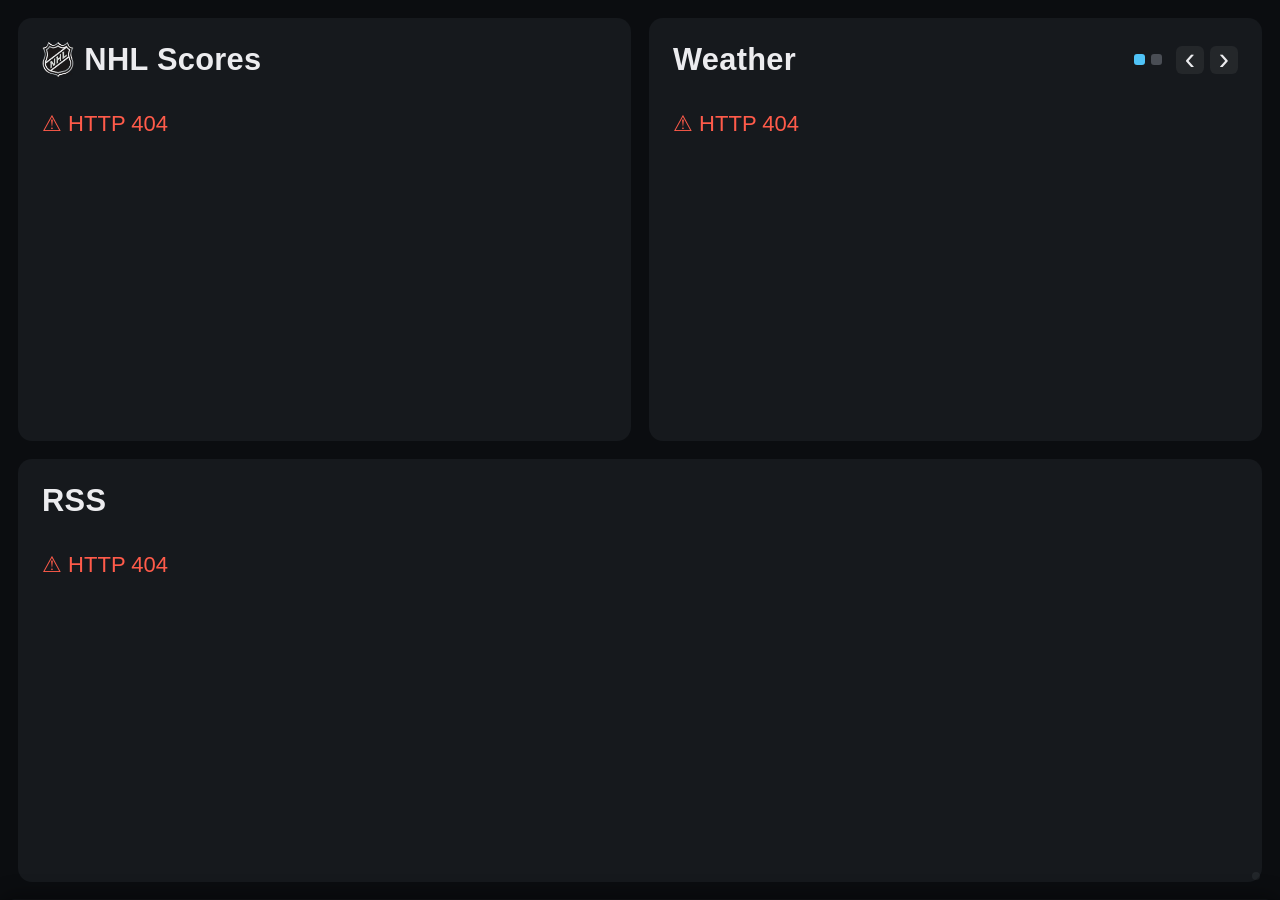
==== src/public/index.html @ 99421564 "feat: show Stanley Cup winner & cycle weather/clock/countdown in deep off-season - extract_cup_winne" ====
<!DOCTYPE html>
<html lang="en">
<head>
  <meta charset="UTF-8">
  <meta name="viewport" content="width=device-width, initial-scale=1.0">
  <title>Dashboard</title>
  <link rel="stylesheet" href="style.css">
</head>
<body>
  <main class="grid">
    <section id="nhl" class="panel">
      <header class="panel-header">
        <h2>
          <img src="nhl-logo.png" alt="" class="header-logo">
          <span id="nhl-title-text">NHL Scores</span>
        </h2>
        <div class="panel-header-right">
          <span class="updated" data-updated-for="nhl"></span>
          <span id="nhl-dots" class="rot-dots"></span>
          <span id="nhl-nav" class="rot-dots"></span>
        </div>
      </header>
      <div class="panel-body" data-body="nhl">
        <div class="view view-nhl-today active">Loading…</div>
        <div class="view view-nhl-yesterday">Loading…</div>
        <div class="view view-nhl-offseason"></div>
        <div class="view view-nhl-weather"></div>
        <div class="view view-nhl-clock">
          <div class="clock-time"></div>
          <div class="clock-date"></div>
        </div>
        <div class="view view-nhl-countdown">
          <div class="countdown-number"></div>
          <div class="countdown-label"></div>
        </div>
      </div>
    </section>

    <section id="weather" class="panel">
      <header class="panel-header">
        <h2 id="weather-title">
          <span id="weather-title-text">Weather</span>
          <span id="weather-label"></span>
        </h2>
        <div class="panel-header-right">
          <span class="updated" data-updated-for="weather"></span>
          <span id="weather-dots" class="rot-dots"></span>
          <span id="weather-nav" class="rot-dots"></span>
        </div>
      </header>
      <div class="panel-body" data-body="weather">
        <div class="view view-weather active">Loading…</div>
        <div class="view view-calendar">Loading…</div>
        <div class="view view-clock">
          <div class="clock-time"></div>
          <div class="clock-date"></div>
        </div>
        <div class="view view-countdown">
          <div class="countdown-number"></div>
          <div class="countdown-label"></div>
        </div>
      </div>
    </section>

    <section id="rss" class="panel panel-wide">
      <header class="panel-header">
        <h2 id="rss-title">RSS</h2>
        <div class="panel-header-right">
          <span class="updated" data-updated-for="rss"></span>
          <span id="rss-dots" class="rot-dots"></span>
          <span id="rss-nav" class="rot-dots"></span>
        </div>
      </header>
      <div class="panel-body" data-body="rss">Loading…</div>
    </section>
  </main>

  <button id="debug-dot" aria-label="Show debug info"></button>
  <div id="debug-backdrop"></div>
  <aside id="debug-sheet" aria-hidden="true">
    <header>
      <span>Debug</span>
      <button id="debug-close" aria-label="Close">✕</button>
    </header>
    <div id="update-banner" class="update-banner"></div>
    <div id="debug-body">Loading…</div>
  </aside>

  <div id="game-backdrop"></div>
  <aside id="game-sheet" aria-hidden="true" aria-labelledby="game-sheet-title" role="dialog" aria-modal="true" tabindex="-1">
    <header>
      <span id="game-sheet-title">Game details</span>
      <button id="game-close" aria-label="Close" title="Close"><span aria-hidden="true">×</span></button>
    </header>
    <div id="game-body">Loading…</div>
  </aside>

  <script src="app.js"></script>
</body>
</html>
---- src/public/style.css ----
:root {
  /* Surfaces — darker base, progressively lighter layers */
  --bg: #0b0d10;
  --surface: #16191d;
  --surface-raised: #21252b;
  --border: rgba(255, 255, 255, 0.04);

  /* Text tiers */
  --text: #ececef;
  --text-dim: #a0a4aa;
  --text-muted: #6c7079;

  /* Semantic accents */
  --live: #ff5b4a;
  --live-bg: rgba(255, 91, 74, 0.14);
  --scheduled: #6fb6ff;
  --pregame: #ffb547;
  --pregame-bg: rgba(255, 181, 71, 0.14);
  --accent: #4fc3f7;

  /* Typography scale */
  --fs-h1: 1.4em;
  --fs-hero: 3.2em;
  --fs-primary: 1.05em;
  --fs-secondary: 0.9em;
  --fs-meta: 0.72em;
}

* { box-sizing: border-box; margin: 0; padding: 0; }

html, body {
  height: 100%;
  width: 100%;
  font-family: -apple-system, BlinkMacSystemFont, "Segoe UI", Roboto, sans-serif;
  background: var(--bg);
  color: var(--text);
  font-size: 22px;
  line-height: 1.4;
  -webkit-font-smoothing: antialiased;
}

.grid {
  display: grid;
  grid-template-columns: 1fr 1fr;
  grid-template-rows: 1fr 1fr;
  gap: 18px;
  padding: 18px;
  height: 100vh;
  width: 100vw;
}

/* ---------- Panels ---------- */

.panel {
  background: var(--surface);
  border-radius: 14px;
  padding: 20px 24px;
  display: flex;
  flex-direction: column;
  overflow: hidden;
}

.panel-wide { grid-column: 1 / -1; }

.panel-header {
  display: flex;
  justify-content: space-between;
  align-items: center;
  padding-bottom: 14px;
  margin-bottom: 14px;
}

.panel-header h2 {
  font-size: var(--fs-h1);
  font-weight: 600;
  letter-spacing: 0.01em;
  display: flex;
  align-items: center;
  gap: 10px;
}

#weather-label.has-label::before {
  content: "·";
  margin-right: 0.4em;
  color: var(--text-muted);
}

.panel-header-right {
  display: flex;
  align-items: center;
  gap: 14px;
}

.header-logo { height: 1.2em; width: auto; }

.feed-logo {
  height: 1.4em;
  width: auto;
  max-width: 4em;
  object-fit: contain;
  background: #eee;
  border-radius: 3px;
  padding: 2px 4px;
}

.feed-logo.feed-logo-default {
  background: transparent;
  padding: 0;
  width: 1.4em;
  max-width: 1.4em;
}

.updated {
  font-size: var(--fs-meta);
  color: var(--text-muted);
  font-variant-numeric: tabular-nums;
}

.panel-body { flex: 1; overflow: auto; min-height: 0; }
.panel-body.stale { opacity: 0.6; }
.panel-body.error,
.view.error { color: var(--live); }
.panel-error { margin: 0; }

/* ---------- NHL ---------- */

.nhl-offseason-msg {
  color: var(--text-muted);
  text-align: center;
  margin-top: 2em;
  font-size: 1.3em;
}

.games-grid {
  display: grid;
  grid-template-columns: 1fr 1fr;
  gap: 10px;
}

.game {
  background: var(--surface-raised);
  border-radius: 10px;
  padding: 10px 14px;
  display: flex;
  flex-direction: column;
  gap: 6px;
  position: relative;
  overflow: hidden;
  isolation: isolate;
}

/* Ambient playoff round watermark.
   A single oversized Roman numeral (I/II/III/IV) sits behind the card's
   foreground content. Layered via the .game stacking context (isolation:
   isolate above) — children render above without needing their own z-index
   rules. overflow: hidden on the watermark guards against any glyph descenders
   bleeding past the rounded card corners. */
.round-bg {
  position: absolute;
  inset: 0;
  z-index: -1;
  pointer-events: none;
  user-select: none;
  overflow: hidden;
  display: flex;
  align-items: center;
  justify-content: center;
}
.round-roman {
  font-family: 'Times New Roman', Times, Cambria, Georgia, serif;
  font-weight: 600;
  /* MUCH bigger — fills nearly the card height. clamp() keeps it sane on
     very small or very large viewports. */
  font-size: clamp(4rem, 16vh, 11rem);
  line-height: 1;
  letter-spacing: 0.02em;
  color: rgba(255, 255, 255, 0.08);
  white-space: nowrap;
}
@media (max-width: 720px) {
  .round-roman { font-size: clamp(3rem, 13vh, 8rem); }
}

.fav-star {
  color: #f5c419;
  margin-left: 6px;
  font-size: 0.85em;
  vertical-align: middle;
}
/* Live cards: a colored radial fade bleeds in from the top-left corner
   (matches the mockup) plus a clearly red inner border. The radial sits on
   top of --surface-raised so the rest of the card stays visually quiet. */
.game.is-live {
  background:
    radial-gradient(
      ellipse at top left,
      rgba(255, 91, 74, 0.38) 0%,
      rgba(255, 91, 74, 0.12) 35%,
      transparent 70%
    ),
    var(--surface-raised);
  box-shadow: inset 0 0 0 1.5px rgba(255, 91, 74, 0.55);
}
.game.is-final {
  background: linear-gradient(
    180deg,
    rgba(76, 175, 80, 0.08) 0%,
    var(--surface-raised) 60%
  );
  box-shadow: inset 0 0 0 1px rgba(76, 175, 80, 0.20);
}
/* Tied live game: amber inner-border layered over the red live border. */
.game.is-live.is-tied {
  box-shadow:
    inset 0 0 0 1.5px rgba(255, 91, 74, 0.55),
    inset 0 0 0 3px rgba(245, 196, 25, 0.28);
}

.game-team.winner {
  font-weight: 700;
  color: #7fd184;
  background: rgba(76, 175, 80, 0.12);
  border-radius: 6px;
  padding: 4px 8px 4px 10px;
  margin: -4px -8px -4px 0;
}
.game-team.loser { opacity: 0.55; }

.game-team.leading {
  background: rgba(79, 195, 247, 0.15);
  border-radius: 6px;
  padding: 4px 8px 4px 10px;
  margin: -4px -8px -4px 0;
}

.game-meta {
  display: flex;
  align-items: center;
  flex-wrap: wrap;
  gap: 6px 10px;
  font-size: var(--fs-meta);
  color: var(--text-muted);
  text-transform: uppercase;
  letter-spacing: 0.05em;
  min-height: 1em;
}

.game-body {
  display: grid;
  grid-template-columns: 1fr auto;
  align-items: center;
  gap: 16px;
  position: relative;
}

.game-teams {
  display: flex;
  flex-direction: column;
  gap: 4px;
}

.game-team {
  display: flex;
  align-items: center;
  gap: 10px;
  font-size: 1.45em;
  position: relative;
  padding-left: 10px;
}

/* Per-team color bar. The team's primary color is set inline as
   --team-color (with --accent as the fallback for unmapped abbrevs). The
   home/away rules below are kept as a safety fallback for older code paths
   that don't set --team-color. */
.game-team::before {
  content: "";
  position: absolute;
  left: 0;
  top: 2px;
  bottom: 2px;
  width: 3px;
  border-radius: 2px;
  z-index: 1;
  background: var(--team-color, var(--accent));
}

.game-team.home::before { background: var(--team-color, var(--accent)); }
.game-team.away::before { background: var(--team-color, var(--text-muted)); }

/* Winner / leader glyph sitting just to the right of the score. The empty
   variant occupies the same slot on the loser side so the logo / name /
   score columns stay aligned across both rows. Color is the global accent
   so it reads on top of the existing winner / leader background pills. */
.game-team-glyph {
  display: inline-flex;
  align-items: center;
  justify-content: center;
  width: 0.85em;
  font-size: 0.85em;
  color: var(--accent);
  flex-shrink: 0;
  margin-left: 4px;
}
.game-team-glyph-empty { visibility: hidden; }
.game-team.winner .game-team-glyph { color: #7fd184; }

.team-logo {
  width: 1.6em;
  height: 1.6em;
  object-fit: contain;
  flex-shrink: 0;
}

.team-name { flex: 1; }

.team-score {
  font-weight: 700;
  font-variant-numeric: tabular-nums;
  font-size: 1.15em;
  min-width: 1.5em;
  text-align: right;
}

/* Status pills */
.status-pill {
  display: inline-flex;
  align-items: center;
  gap: 6px;
  padding: 2px 8px;
  border-radius: 999px;
  font-size: var(--fs-meta);
  font-weight: 600;
  letter-spacing: 0.05em;
  white-space: nowrap;
}
.status-pill.live {
  background: var(--live-bg);
  color: white;
}
.status-pill.live::before {
  content: "";
  width: 6px;
  height: 6px;
  border-radius: 50%;
  background: var(--live);
  animation: pulse 1.6s ease-in-out infinite;
}
.status-pill.scheduled {
  color: var(--scheduled);
  font-size: 1em;
}
.status-pill.pregame {
  background: var(--pregame-bg);
  color: var(--pregame);
}
.status-pill.final {
  color: var(--text-muted);
  background: rgba(255, 255, 255, 0.08);
  border: 1px solid rgba(255, 255, 255, 0.12);
}

.series-tag {
  display: inline-flex;
  align-items: center;
  padding: 3px 10px;
  border-radius: 999px;
  font-size: 1.1em;
  font-weight: 600;
  letter-spacing: 0.05em;
  white-space: nowrap;
  color: var(--text);
  background: rgba(255, 255, 255, 0.08);
  border: 1px solid rgba(255, 255, 255, 0.15);
}

/* Quieter sibling to the red LIVE pill — period number ("1ST" / "2ND" /
   "OT") sits next to it and uses muted text so the live state is the
   visually loudest element on the card. */
.period-chip {
  display: inline-flex;
  align-items: center;
  padding: 2px 8px;
  border-radius: 999px;
  font-size: var(--fs-meta);
  font-weight: 600;
  letter-spacing: 0.05em;
  color: var(--text-dim);
  background: rgba(255, 255, 255, 0.06);
}

/* Tied-game chip — only rendered on live games where scores match. Uses
   the warm/amber palette already in use for pre-game pills so it reads as
   "in progress, no leader yet" rather than a hard error. */
@keyframes pulse {
  0%, 100% { opacity: 1; }
  50% { opacity: 0.35; }
}
@keyframes series-pill-glow {
  0%, 100% { box-shadow: 0 0 0 3px rgba(79, 195, 247, 0.22); }
  50%       { box-shadow: 0 0 0 6px rgba(79, 195, 247, 0.55); }
}

/* ---------- Weather ---------- */

/* Whole weather view links to a detailed forecast (Windy.com). Inherit colors
 * so the existing typography is unchanged; just signal interactivity with a
 * pointer cursor and a faint hover lift on the hero temperature. The <a>
 * wraps both the hero and the daily strip; the link only exists on the
 * .view-weather subview, so calendar/clock/countdown rotation views stay
 * non-interactive. Falls back to a plain <div> when lat/lon are missing. */
a.wx-link,
div.wx-link {
  color: inherit;
  text-decoration: none;
  display: block;
}
a.wx-link { cursor: pointer; }
a.wx-link:hover .wx-temp { color: var(--accent); }
a.wx-link:focus-visible {
  outline: 2px solid var(--accent);
  outline-offset: 4px;
  border-radius: 6px;
}

.wx-hero {
  display: flex;
  align-items: center;
  gap: 24px;
  margin-bottom: 20px;
}
.wx-hero-icon {
  font-size: 4.4em;
  line-height: 1;
}
.wx-hero-main {
  display: flex;
  flex-direction: column;
  gap: 2px;
  flex: 1;
}
.wx-temp {
  font-size: var(--fs-hero);
  font-weight: 200;
  line-height: 1;
  font-variant-numeric: tabular-nums;
}
.wx-condition {
  font-size: 1.05em;
  color: var(--text);
  font-weight: 500;
}
.wx-meta {
  display: flex;
  gap: 18px;
  font-size: var(--fs-secondary);
  color: var(--text-dim);
  margin-top: 6px;
}

.wx-daily {
  display: grid;
  grid-template-columns: repeat(4, 1fr);
  gap: 20px;
  padding-top: 18px;
  border-top: 1px solid var(--border);
}
.wx-day {
  display: flex;
  flex-direction: column;
  align-items: center;
  gap: 4px;
}
.wx-day-label {
  font-size: var(--fs-meta);
  color: var(--text-muted);
  text-transform: uppercase;
  letter-spacing: 0.05em;
}
.wx-day-icon { font-size: 2.8em; }
.wx-day-range {
  font-size: 1.7em;
  font-variant-numeric: tabular-nums;
}
.wx-day-range .wx-min { color: var(--text-dim); }

/* ---------- Clock view ---------- */

#weather .view-clock {
  display: flex;
  flex-direction: column;
  align-items: center;
  justify-content: center;
  gap: 16px;
}
.clock-time {
  font-size: 7.5em;
  font-weight: 200;
  line-height: 1;
  letter-spacing: -0.02em;
  font-variant-numeric: tabular-nums;
}
.clock-date {
  font-size: 2.6em;
  color: var(--text-dim);
  letter-spacing: 0.02em;
}

/* ---------- Countdown view ---------- */

#weather .view-countdown {
  display: flex;
  flex-direction: column;
  align-items: center;
  justify-content: center;
  gap: 12px;
  padding: 0 24px;
  text-align: center;
}
.countdown-number {
  font-size: 6em;
  font-weight: 300;
  line-height: 1;
  letter-spacing: -0.02em;
  color: var(--accent);
}
.countdown-label {
  font-size: 2em;
  color: var(--text-dim);
  letter-spacing: 0.02em;
}

/* ---------- Weather-panel view rotation + Calendar ---------- */

/* Cross-fade between stacked views. Parent .panel-body must be positioned. */
#weather .panel-body,
#nhl .panel-body {
  position: relative;
}
#weather .view,
#nhl .view {
  position: absolute;
  inset: 0;
  opacity: 0;
  pointer-events: none;
  transition: opacity 400ms ease-in-out;
}
#weather .view.active,
#nhl .view.active {
  opacity: 1;
  pointer-events: auto;
}

.cal-event {
  display: flex;
  gap: 14px;
  padding: 12px 0;
  font-size: 1.2em;
}
.cal-event + .cal-event { border-top: 1px solid var(--border); }
.cal-time {
  min-width: 4.5em;
  color: var(--text-dim);
  font-variant-numeric: tabular-nums;
}
.cal-allday .cal-time { color: var(--accent); font-weight: 600; }
.cal-title { flex: 1; }
.cal-empty {
  color: var(--text-muted);
  text-align: center;
  padding: 2em 0;
  font-size: 1.1em;
}

/* ---------- RSS ---------- */

/* Cross-fade on feed swap. Targets feed title, dots, and body (not .updated). */
#rss #rss-title,
#rss #rss-dots,
#rss #rss-nav,
#rss .panel-body {
  transition: opacity 200ms ease-in-out;
}
#rss.fading #rss-title,
#rss.fading #rss-dots,
#rss.fading #rss-nav,
#rss.fading .panel-body {
  opacity: 0;
}

.rss-list { list-style: none; }
.rss-item {
  padding: 14px 0;
  font-size: 1.75em;
}
.rss-item + .rss-item { border-top: 1px solid var(--border); }
.rss-item a {
  color: var(--text);
  text-decoration: none;
  display: flex;
  align-items: center;
  gap: 14px;
}
.rss-thumb {
  width: 80px;
  height: 56px;
  object-fit: cover;
  border-radius: 4px;
  flex-shrink: 0;
  background: var(--surface-raised);
}
.rss-title {
  flex: 1;
  overflow: hidden;
  display: -webkit-box;
  -webkit-line-clamp: 2;
  line-clamp: 2;
  -webkit-box-orient: vertical;
  max-height: 2.9em; /* fallback for non-WebKit: ~2 lines at default line-height */
}
.rss-item-source {
  display: inline;
  font-size: 0.7em;
  color: var(--text-dim);
  margin-right: 6px;
}
.rss-item-feed-logo {
  width: 14px;
  height: 14px;
  object-fit: contain;
  border-radius: 2px;
  vertical-align: middle;
  margin-right: 4px;
}
.rss-item-feed-name {
  display: inline-block;
  white-space: nowrap;
  overflow: hidden;
  text-overflow: ellipsis;
  max-width: 10ch;
  vertical-align: bottom;
}

.rot-dot {
  display: inline-block;
  width: 11px;
  height: 11px;
  padding: 0;
  border: none;
  border-radius: 3px;
  background: var(--text-muted);
  opacity: 0.6;
  cursor: pointer;
  transition: background 0.15s, opacity 0.15s, transform 0.1s;
}
.rot-dot:hover { opacity: 1; }
.rot-dot:active { transform: scale(0.9); }
.rot-dot.active {
  background: var(--accent);
  opacity: 1;
}
.rot-dots { display: inline-flex; gap: 6px; vertical-align: middle; }

.rot-nav {
  display: inline-flex;
  align-items: center;
  justify-content: center;
  width: 28px;
  height: 28px;
  padding: 0;
  border: none;
  border-radius: 6px;
  background: rgba(255, 255, 255, 0.06);
  color: var(--text);
  font-size: 1.4em;
  line-height: 1;
  cursor: pointer;
  transition: background 0.15s, transform 0.1s;
}
.rot-nav:hover { background: rgba(255, 255, 255, 0.12); }
.rot-nav:active { transform: scale(0.92); }

/* ---------- Phone layout ----------
 * Pi kiosk uses a fixed 2x2 grid that fills the viewport. On a phone (or any
 * narrow screen) we drop to a single scrollable column and shrink the giant
 * hero numbers down so they don't dominate the screen.
 */
@media (max-width: 720px) {
  html, body {
    font-size: 16px;
    height: auto;
  }

  .grid {
    grid-template-columns: 1fr;
    grid-template-rows: none;
    grid-auto-rows: min-content;
    height: auto;
    min-height: 100vh;
    gap: 12px;
    padding: 12px;
  }

  .panel-wide { grid-column: auto; }

  /* Keep the desktop cross-fade on phones, but pin both stacked panel bodies
   * to a fixed min-height. Without it, the absolute-positioned views collapse
   * the parent to zero and the RSS panel below would jump as views rotate.
   * Weather: 320px comfortably fits the tallest view (calendar with ~5
   * events) while not leaving clock/countdown looking too sparse.
   * NHL: 400px fits a typical 4–6 game slate; the body itself scrolls
   * (overflow:auto on .panel-body) when there are more. */
  #weather .panel-body { min-height: 320px; }
  #nhl .panel-body { min-height: 400px; }

  /* Allow the panel header to wrap when the title plus controls exceed the
   * viewport. Right-side group drops to a new line. */
  .panel-header {
    flex-wrap: wrap;
    gap: 6px;
    row-gap: 8px;
  }

  /* Stack city name under "Weather" instead of inline. */
  #weather-title {
    flex-direction: column;
    align-items: flex-start;
    gap: 0;
  }
  #weather-label {
    font-size: 0.65em;
    font-weight: 400;
    color: var(--text-muted);
    line-height: 1.1;
  }
  #weather-label.has-label::before { content: none; }

  /* NHL: one game per row instead of two columns. */
  .games-grid { grid-template-columns: 1fr; }

  /* Weather hero: tighten the gap and let it stack if very narrow. */
  .wx-hero { gap: 12px; }
  .wx-hero-icon { font-size: 3em; }

  /* Forecast cells: keep 4 up, trimmed font sizes. */
  .wx-day-icon { font-size: 2em; }
  .wx-day-range { font-size: 1.2em; }
  .wx-daily { gap: 10px; padding-top: 12px; }

  /* Clock + countdown hero numbers were sized for an LCD across the room. */
  .clock-time { font-size: 4.5em; }
  .clock-date { font-size: 1.4em; }
  .countdown-number { font-size: 3.5em; }
  .countdown-label { font-size: 1.2em; }

  /* Belt-and-braces min-height for the centered clock/countdown views in
   * case the panel-body min-height above is overridden by future styling. */
  #weather .view-clock,
  #weather .view-countdown {
    min-height: 200px;
  }

  /* Game-row text was 1.45em / 1.6em logos — fine at 16px root, but trim
   * padding so two-line cards aren't taller than necessary. */
  .game { padding: 8px 12px; }
}

/* ---------- Debug overlay ----------
 * Faint corner dot + slide-up sheet for kiosk diagnostics. Dot is intentionally
 * almost-invisible so it doesn't compete with content; hover bumps opacity for
 * desktop discoverability. Sheet + backdrop are siblings so backdrop clicks
 * close cleanly without bubbling concerns. */

#debug-dot {
  position: fixed;
  bottom: 8px;
  right: 8px;
  width: 32px;
  height: 32px;
  padding: 12px;
  border: none;
  background: transparent;
  cursor: pointer;
  z-index: 100;
}
#debug-dot::before {
  content: "";
  display: block;
  width: 8px;
  height: 8px;
  border-radius: 50%;
  background: var(--text-muted);
  opacity: 0.15;
  transition: opacity 0.15s;
}
#debug-dot:hover::before { opacity: 0.6; }

#debug-backdrop {
  position: fixed;
  inset: 0;
  background: rgba(0, 0, 0, 0.4);
  opacity: 0;
  pointer-events: none;
  transition: opacity 200ms ease;
  z-index: 200;
}
#debug-backdrop.open {
  opacity: 1;
  pointer-events: auto;
}

#debug-sheet {
  position: fixed;
  left: 0;
  right: 0;
  bottom: 0;
  max-height: 50vh;
  background: var(--surface-raised);
  border-top-left-radius: 14px;
  border-top-right-radius: 14px;
  box-shadow: 0 -4px 20px rgba(0, 0, 0, 0.4);
  transform: translateY(100%);
  transition: transform 250ms ease-out;
  display: flex;
  flex-direction: column;
  z-index: 300;
}
#debug-sheet.open { transform: translateY(0); }

#debug-sheet header {
  display: flex;
  justify-content: space-between;
  align-items: center;
  padding: 16px 20px;
  border-bottom: 1px solid var(--border);
  font-size: 1.1em;
  font-weight: 600;
}
#debug-close {
  background: transparent;
  border: none;
  color: var(--text-dim);
  font-size: 1.2em;
  cursor: pointer;
  padding: 4px 10px;
}
#debug-body {
  padding: 16px 20px;
  overflow-y: auto;
  font-size: 0.9em;
}
#debug-body dl {
  display: grid;
  grid-template-columns: max-content 1fr;
  gap: 8px 20px;
}
#debug-body dt {
  color: var(--text-dim);
  text-transform: uppercase;
  font-size: 0.78em;
  letter-spacing: 0.05em;
  align-self: baseline;
}
#debug-body dd {
  font-variant-numeric: tabular-nums;
  word-break: break-all;
}
#debug-body .mono {
  font-family: ui-monospace, "SF Mono", Menlo, Consolas, monospace;
}
#debug-body a {
  color: var(--accent);
  text-decoration: none;
}
#debug-body a:hover { text-decoration: underline; }

.debug-action {
  background: rgba(255, 255, 255, 0.06);
  color: var(--text);
  border: none;
  border-radius: 6px;
  padding: 4px 10px;
  font-size: 0.85em;
  cursor: pointer;
  transition: background 0.15s;
}
.debug-action:hover { background: rgba(255, 255, 255, 0.12); }
.debug-action.danger { color: var(--live); }
.debug-action.danger:hover { background: rgba(255, 91, 74, 0.18); }

.debug-back {
  background: transparent;
  color: var(--text-dim);
  border: none;
  font-size: 0.95em;
  cursor: pointer;
  padding: 0 8px 0 0;
}
.debug-back:hover { color: var(--text); }

.debug-log-header {
  display: flex;
  align-items: center;
  gap: 12px;
  margin-bottom: 8px;
}
.debug-log-title {
  flex: 1;
  font-weight: 600;
}

.debug-log {
  white-space: pre-wrap;
  word-break: break-word;
  font-family: ui-monospace, "SF Mono", Menlo, Consolas, monospace;
  font-size: 0.78em;
  line-height: 1.4;
  max-height: 35vh;
  overflow: auto;
  background: var(--bg);
  color: var(--text-dim);
  padding: 12px;
  border-radius: 6px;
  margin: 0;
}

.debug-countdown-list {
  max-height: 30vh;
  overflow: auto;
  margin-bottom: 12px;
}
.debug-countdown-item {
  display: flex;
  align-items: center;
  gap: 6px;
  padding: 6px 0;
  border-bottom: 1px solid rgba(255, 255, 255, 0.06);
  font-size: 0.85em;
}
.debug-countdown-item span {
  cursor: pointer;
}
.debug-countdown-item:last-child { border-bottom: none; }
.debug-countdown-form {
  display: flex;
  gap: 8px;
  align-items: center;
  flex-wrap: wrap;
  padding-top: 8px;
  border-top: 1px solid rgba(255, 255, 255, 0.1);
}
.debug-countdown-form input {
  background: var(--bg);
  color: var(--text);
  border: 1px solid rgba(255, 255, 255, 0.15);
  border-radius: 6px;
  padding: 6px 10px;
  font-size: 0.85em;
}
.debug-countdown-form input[type="date"] { width: 160px; padding-right: 4px; }
.debug-countdown-form input[type="text"] { flex: 1; min-width: 120px; }
.debug-countdown-form input[type="text"][name="date"] { flex: none; width: 100px; min-width: auto; }
.debug-toggle-annual {
  font-size: 0.75em;
  color: var(--accent);
  text-decoration: none;
  white-space: nowrap;
}
.debug-toggle-annual:hover { text-decoration: underline; }

.update-banner {
  display: none;
  padding: 10px 20px;
  background: rgba(79, 195, 247, 0.18);
  color: var(--accent);
  text-align: center;
  font-weight: 600;
  cursor: pointer;
  border-bottom: 1px solid var(--border);
}
.update-banner.active { display: block; }
.update-banner.firing {
  background: rgba(127, 209, 132, 0.18);
  color: #7fd184;
  cursor: default;
}

/* ---------- NHL game details modal ----------
 * Mirrors the debug sheet's surfaces and typography but rendered as a
 * centered modal so it can fit the richer game content without monopolizing
 * the kiosk's full bottom edge. Reuses --surface-raised and --border. */

.game-clickable {
  cursor: pointer;
}
.game-clickable:hover {
  filter: brightness(1.08);
}
.game-clickable:focus-visible {
  outline: 2px solid var(--accent);
  outline-offset: 2px;
}

#game-backdrop {
  position: fixed;
  inset: 0;
  background: rgba(0, 0, 0, 0.55);
  opacity: 0;
  pointer-events: none;
  transition: opacity 200ms ease;
  z-index: 400;
}
#game-backdrop.open {
  opacity: 1;
  pointer-events: auto;
}

#game-sheet {
  position: fixed;
  top: 50%;
  left: 50%;
  transform: translate(-50%, -50%) scale(0.96);
  width: min(640px, calc(100vw - 32px));
  max-height: calc(100vh - 64px);
  background: var(--surface-raised);
  border-radius: 14px;
  box-shadow: 0 12px 40px rgba(0, 0, 0, 0.55);
  opacity: 0;
  pointer-events: none;
  transition: opacity 180ms ease, transform 180ms ease;
  display: flex;
  flex-direction: column;
  z-index: 500;
  outline: none;
}
#game-sheet.open {
  opacity: 1;
  pointer-events: auto;
  transform: translate(-50%, -50%) scale(1);
}
#game-sheet header {
  display: flex;
  justify-content: space-between;
  align-items: center;
  padding: 14px 18px;
  border-bottom: 1px solid var(--border);
  font-size: 1.05em;
  font-weight: 600;
}
#game-close {
  background: rgba(255, 255, 255, 0.06);
  border: none;
  color: var(--text);
  font-size: 1.4em;
  line-height: 1;
  cursor: pointer;
  min-width: 44px;
  min-height: 44px;
  padding: 4px 8px;
  display: flex;
  align-items: center;
  justify-content: center;
  border-radius: 6px;
  transition: background 0.15s;
}
#game-close:hover { background: rgba(255, 255, 255, 0.12); }

#game-body {
  padding: 16px 18px 20px;
  overflow-y: auto;
  font-size: 0.92em;
}

/* ---- Matchup header (Phase 1 redesign) ---- */
.gd-matchup {
  display: grid;
  grid-template-columns: 1fr auto 1fr;
  align-items: center;
  gap: 16px;
  /* Negative side margin + matching side padding lets the fade bleed to the
     modal edges while leaving the team-block layout unchanged. */
  margin: 0 -18px 24px;
  padding: 0 18px 20px;
  border-bottom: 1px solid var(--border);
  /* Soft team-color fade: toned down (~14% mix) so it hints at team colors
     without competing with the score. Colors are set inline as
     --gd-team-color-{away,home} CSS vars from _TEAM_COLORS. */
  background:
    radial-gradient(
      ellipse 70% 90% at 0% 50%,
      color-mix(in srgb, var(--gd-team-color-away, transparent) 14%, transparent) 0%,
      transparent 75%
    ),
    radial-gradient(
      ellipse 70% 90% at 100% 50%,
      color-mix(in srgb, var(--gd-team-color-home, transparent) 14%, transparent) 0%,
      transparent 75%
    );
}
.gd-team {
  display: flex;
  align-items: stretch;
  gap: 10px;
  min-width: 0;
}
/* Thin vertical color accent; color set inline from _TEAM_COLORS map.
   Reduced from 5px to 3px with fading tips (mask-image gradient) for a
   softer, less distracting accent. The inline `background` is set by JS. */
.gd-team-bar {
  flex: 0 0 3px;
  width: 3px;
  border-radius: 2px;
  align-self: stretch;
  opacity: 0.55;
  /* Fade the bar at top and bottom using a mask gradient so the tips
     dissolve instead of ending abruptly. */
  -webkit-mask-image: linear-gradient(to bottom, transparent, black 20%, black 80%, transparent);
  mask-image: linear-gradient(to bottom, transparent, black 20%, black 80%, transparent);
  /* Fallback if inline style isn't applied for some reason. */
  background: var(--accent);
}
.gd-team-away .gd-team-bar { order: 0; }
.gd-team-home .gd-team-bar { order: 2; }
.gd-team-inner {
  display: flex;
  flex-direction: column;
  align-items: center;
  text-align: center;
  gap: 6px;
  min-width: 0;
  flex: 1 1 auto;
  order: 1;
}
.gd-team-logo {
  width: 96px;
  height: 96px;
  object-fit: contain;
}
.gd-team-name {
  font-size: 1.05em;
  font-weight: 700;
  line-height: 1.15;
  color: var(--text);
}
.gd-team-abbrev {
  font-size: 0.78em;
  color: var(--text-muted);
  text-transform: uppercase;
  letter-spacing: 0.08em;
  font-weight: 600;
}

.gd-score-stack {
  display: flex;
  flex-direction: column;
  align-items: center;
  gap: 8px;
  min-width: 0;
}
.gd-score {
  display: flex;
  align-items: baseline;
  gap: 14px;
  font-size: calc(var(--fs-hero) * 1.15);
  font-weight: 300;
  line-height: 1;
  font-variant-numeric: tabular-nums;
  color: var(--text);
}
.gd-score-sep {
  color: var(--text-muted);
  font-weight: 200;
}
.gd-score-vs {
  color: var(--text-muted);
  font-weight: 400;
  letter-spacing: 0.04em;
}
.gd-state-pill {
  /* Slightly larger than the summary-card pill for the modal context.
     Margin-top pulls it closer to the score for visual grouping. */
  font-size: 0.85em;
  padding: 4px 12px;
  margin-top: 2px;
}

/* ---- Detail rows (start, game type, odds) ---- */
#game-body dl {
  display: grid;
  grid-template-columns: max-content 1fr;
  gap: 8px 18px;
  margin-bottom: 14px;
}
#game-body dt {
  color: var(--text-dim);
  text-transform: uppercase;
  font-size: 0.72em;
  letter-spacing: 0.05em;
  align-self: baseline;
  padding-top: 4px;
}
#game-body dd {
  word-break: break-word;
  font-size: 0.95em;
}
#game-body a {
  color: var(--accent);
  text-decoration: none;
}
#game-body a:hover { text-decoration: underline; }

.gd-odds {
  display: flex;
  gap: 16px;
  flex-wrap: wrap;
  font-variant-numeric: tabular-nums;
}
.gd-odds-team {
  display: flex;
  align-items: baseline;
  gap: 6px;
}
.gd-odds-team .gd-odds-abbrev {
  color: var(--text-muted);
  font-size: 0.85em;
}

/* ---- Series-progress row ---- */
/* Stacked & centered: leader text on top (prominent), round/game/best-of
   label below, then numbered pills at the bottom. Reordered for better
   visual hierarchy — series state is the most important info at a glance. */
.gd-series-row {
  display: flex;
  flex-direction: column;
  align-items: center;
  text-align: center;
  gap: 8px;
  margin-bottom: 20px;
  padding: 12px 14px;
  border-radius: 8px;
  background: var(--surface-raised);
}
.gd-series-leader {
  font-size: 1.05em;
  font-weight: 700;
  color: var(--text);
  font-variant-numeric: tabular-nums;
  text-align: center;
  text-transform: uppercase;
  letter-spacing: 0.03em;
}
.gd-series-label {
  font-size: 0.82em;
  font-weight: 600;
  color: var(--text-dim);
  text-transform: uppercase;
  letter-spacing: 0.05em;
}
.gd-series-dots {
  display: inline-flex;
  align-items: center;
  justify-content: center;
  flex-wrap: wrap;
  gap: 6px;
  flex: 0 0 auto;
}
/* Numbered progress pills. Three states:
   - is-filled: completed games (solid accent fill)
   - is-current: current game (outlined with highlight ring)
   - default (future): faint outline only */
.gd-series-pill {
  display: inline-flex;
  align-items: center;
  justify-content: center;
  min-width: 24px;
  height: 24px;
  padding: 0 6px;
  border-radius: 12px;
  font-size: 0.72em;
  font-weight: 700;
  font-variant-numeric: tabular-nums;
  background: transparent;
  border: 1.5px solid rgba(255, 255, 255, 0.12);
  color: var(--text-muted);
  opacity: 0.45;
  line-height: 1;
}
.gd-series-pill.is-filled {
  background: var(--accent);
  border-color: var(--accent);
  color: #0b0d10;
  opacity: 1;
}
.gd-series-pill.is-current {
  background: transparent;
  border-color: var(--accent);
  color: var(--accent);
  opacity: 1;
  box-shadow: 0 0 0 3px rgba(79, 195, 247, 0.22);
}
.gd-series-pill.is-current.is-live {
  animation: series-pill-glow 1.6s ease-in-out infinite;
}

/* ---- Meta row (start time + game type, centered single line) ---- */
.gd-meta-row {
  display: flex;
  flex-wrap: wrap;
  justify-content: flex-start;
  align-items: baseline;
  gap: 4px 10px;
  margin-bottom: 16px;
  font-size: 0.95em;
  color: var(--text);
  text-align: left;
}
.gd-meta-row .gd-meta-item {
  display: inline-flex;
  align-items: baseline;
  gap: 6px;
}
.gd-meta-row .gd-meta-label {
  color: var(--text-dim);
  text-transform: uppercase;
  font-size: 0.72em;
  letter-spacing: 0.05em;
}
.gd-meta-row .gd-meta-icon {
  font-size: 0.9em;
  line-height: 1;
}
.gd-meta-row .gd-meta-value {
  font-size: 1em;
}

/* ---- Venue row (with location pin) ---- */
.gd-venue-row {
  display: flex;
  flex-wrap: wrap;
  align-items: center;
  gap: 4px 8px;
  margin: 16px 0 10px;
  font-size: 0.88em;
  color: var(--text-dim);
}
.gd-venue-link {
  display: inline-flex;
  align-items: center;
  gap: 4px;
  color: var(--text-dim);
}
.gd-venue-link:hover { color: var(--accent); }
.gd-venue-icon {
  font-size: 0.95em;
  line-height: 1;
}
.gd-venue-neutral { color: var(--text-muted); }

/* ---- Broadcasts row (with TV icon) ---- */
.gd-broadcasts-row {
  display: flex;
  flex-wrap: wrap;
  align-items: center;
  gap: 4px 12px;
  margin: 0 0 16px;
  font-size: 0.88em;
  color: var(--text-dim);
}
.gd-broadcast-icon {
  font-size: 0.95em;
  line-height: 1;
  margin-right: 2px;
}
.gd-broadcasts-row a.gd-broadcast { color: var(--text-dim); }
.gd-broadcasts-row a.gd-broadcast:hover { color: var(--accent); }
.gd-meta-sep { color: var(--text-muted); }
.gd-broadcasts-row .gd-country {
  color: var(--text-muted);
  font-size: 0.9em;
}

/* ---- Footer action buttons ---- */
.gd-actions {
  display: grid;
  grid-template-columns: 1.4fr 1fr;
  gap: 10px;
  margin-top: 8px;
}
.gd-actions.gd-actions-single {
  grid-template-columns: 1fr;
}
.gd-action {
  display: inline-flex;
  align-items: center;
  justify-content: center;
  gap: 6px;
  text-align: center;
  padding: 12px 16px;
  border-radius: 8px;
  font-weight: 600;
  font-size: 0.95em;
  text-decoration: none;
  transition: background 0.15s, border-color 0.15s, color 0.15s;
}
.gd-action-icon {
  font-size: 0.95em;
  line-height: 1;
}
/* Primary CTA — Game Center. Accent fill, dark text. */
.gd-action-primary {
  background: var(--accent);
  border: 1px solid var(--accent);
  color: #0b0d10 !important;
}
.gd-action-primary:hover {
  background: #6fd0fa;
  border-color: #6fd0fa;
  text-decoration: none !important;
}
/* Secondary — Series Page. Muted surface, lighter border. */
.gd-action-secondary {
  background: var(--surface-raised);
  color: var(--text) !important;
  border: 1px solid var(--border);
}
.gd-action-secondary:hover {
  background: rgba(79, 195, 247, 0.12);
  border-color: var(--accent);
  text-decoration: none !important;
}

/* ---- Mobile / narrow layouts ---- */
@media (max-width: 720px) {
  #game-sheet {
    width: calc(100vw - 16px);
    max-height: calc(100vh - 24px);
  }
  #game-body { padding: 12px 14px 16px; }
  /* On narrow widths, lay teams side-by-side with the score stack
     spanning a row underneath them. Uses named grid areas so the order
     of children in the DOM (away, score, home) is preserved without the
     score block sneaking into the middle column. */
  .gd-matchup {
    grid-template-columns: 1fr 1fr;
    grid-template-areas:
      "away home"
      "score score";
    gap: 12px 10px;
  }
  .gd-team-away { grid-area: away; }
  .gd-team-home { grid-area: home; }
  .gd-score-stack { grid-area: score; }
  .gd-team-logo { width: 60px; height: 60px; }
  .gd-team-name { font-size: 0.95em; }
  .gd-team { gap: 8px; }
  .gd-team-bar { flex-basis: 3px; width: 3px; }
  .gd-score { font-size: 2.4em; }
  .gd-series-row {
    gap: 6px;
  }
  .gd-series-pill {
    min-width: 20px;
    height: 20px;
  }
  /* Stack start + game type on narrow widths so they don't crowd each other. */
  .gd-meta-row {
    flex-direction: column;
    align-items: center;
    text-align: center;
    gap: 4px;
  }
  .gd-meta-row .gd-meta-sep {
    display: none;
  }
  #game-body dl {
    grid-template-columns: 1fr;
    gap: 4px 0;
  }
  #game-body dt { padding-top: 8px; }
  .gd-actions {
    grid-template-columns: 1fr;
  }
}
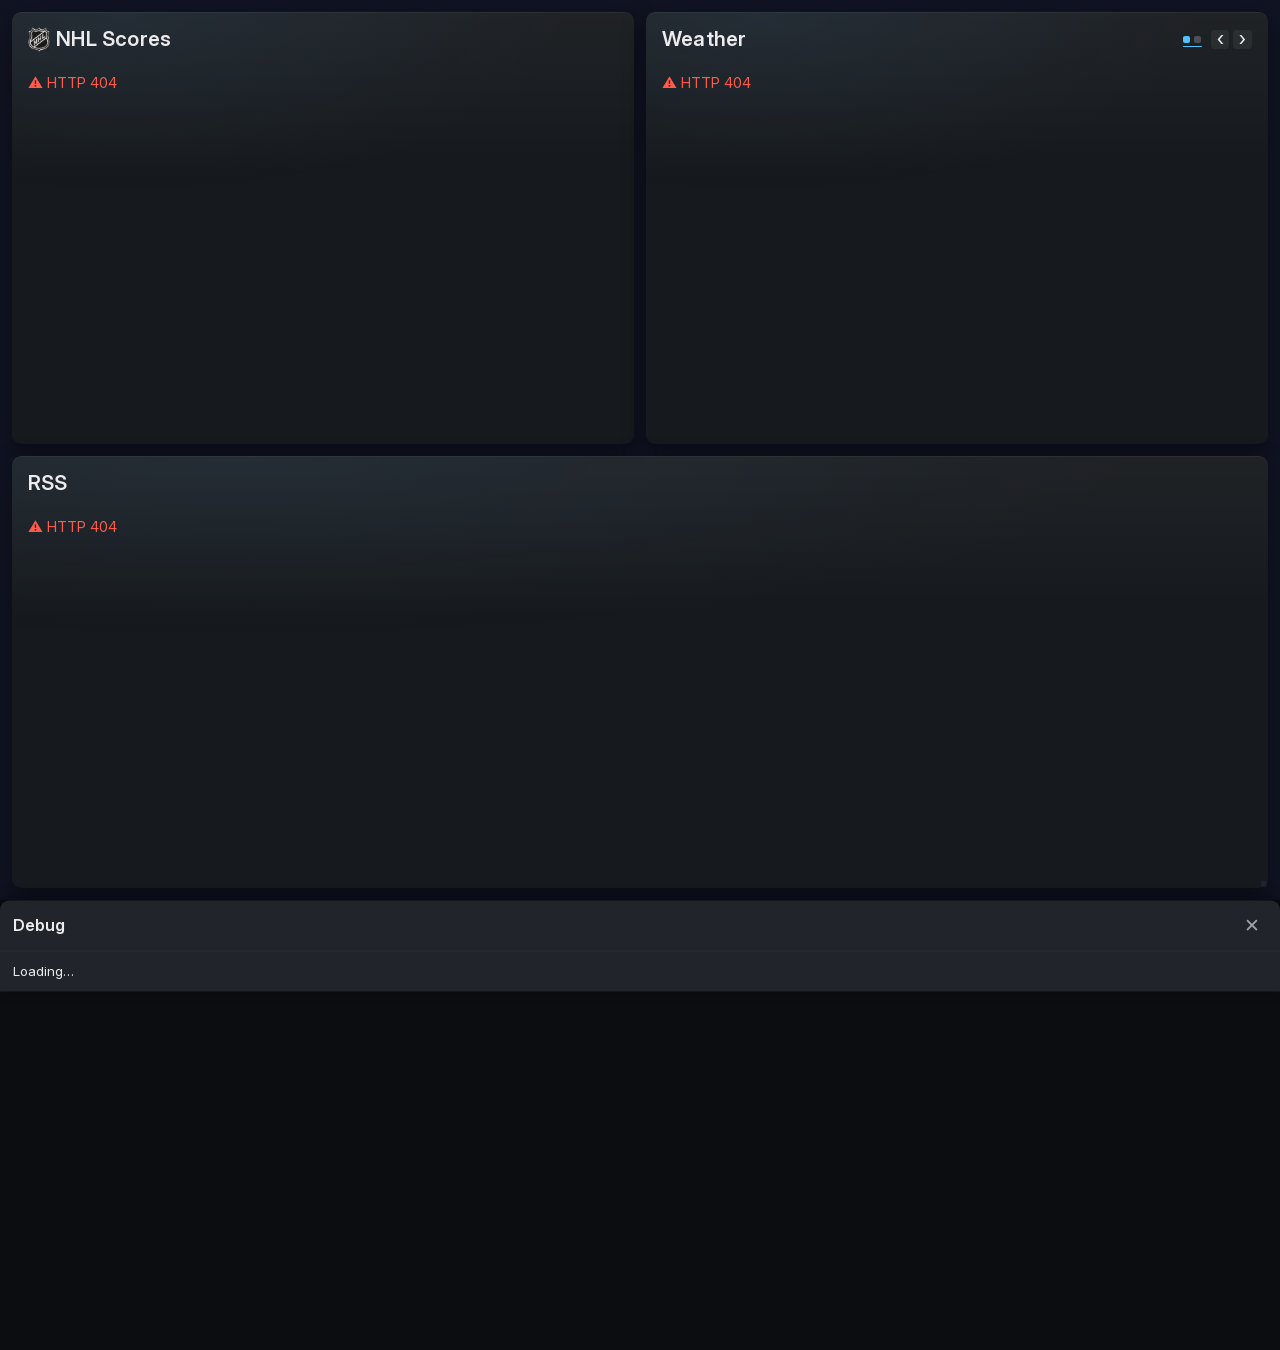
==== commit b6a5676d: "Split app.js, de-duplicate shared views, route table for GET - app.js (3,244 lines) becomes nine cla" ====
--- a/src/public/index.html
+++ b/src/public/index.html
@@ -4,6 +4,8 @@
   <meta charset="UTF-8">
   <meta name="viewport" content="width=device-width, initial-scale=1.0">
   <title>Dashboard</title>
+  <link rel="icon" href="favicon.svg" type="image/svg+xml">
+  <link rel="preload" href="fonts/InterVariable.woff2" as="font" type="font/woff2" crossorigin>
   <link rel="stylesheet" href="style.css">
 </head>
 <body>
@@ -25,13 +27,24 @@
         <div class="view view-nhl-yesterday">Loading…</div>
         <div class="view view-nhl-offseason"></div>
         <div class="view view-nhl-weather"></div>
-        <div class="view view-nhl-clock">
-          <div class="clock-time"></div>
-          <div class="clock-date"></div>
-        </div>
-        <div class="view view-nhl-countdown">
-          <div class="countdown-number"></div>
-          <div class="countdown-label"></div>
+        <div class="view view-nhl-clock" data-template="clock"></div>
+        <div class="view view-nhl-countdown" data-template="countdown"></div>
+        <div class="view view-nhl-season">
+          <div class="puck-scene" aria-hidden="true"></div>
+          <div class="puck-countdown">
+            <div class="puck-title">
+              <span class="puck-title-sm">Countdown to</span>
+              <span class="puck-title-lg">Puck Drop</span>
+            </div>
+            <div class="puck-clock">
+              <div class="puck-unit"><span class="puck-num" data-unit="days">--</span><span class="puck-lbl">Days</span></div>
+              <div class="puck-unit"><span class="puck-num" data-unit="hrs">--</span><span class="puck-lbl">Hrs</span></div>
+              <div class="puck-unit"><span class="puck-num" data-unit="mins">--</span><span class="puck-lbl">Mins</span></div>
+              <div class="puck-unit"><span class="puck-num" data-unit="secs">--</span><span class="puck-lbl">Secs</span></div>
+            </div>
+            <div class="puck-sub">Until the <span class="puck-season"></span> NHL Season</div>
+            <div class="puck-divider" aria-hidden="true"><span></span>🏒<span></span></div>
+          </div>
         </div>
       </div>
     </section>
@@ -51,14 +64,8 @@
       <div class="panel-body" data-body="weather">
         <div class="view view-weather active">Loading…</div>
         <div class="view view-calendar">Loading…</div>
-        <div class="view view-clock">
-          <div class="clock-time"></div>
-          <div class="clock-date"></div>
-        </div>
-        <div class="view view-countdown">
-          <div class="countdown-number"></div>
-          <div class="countdown-label"></div>
-        </div>
+        <div class="view view-clock" data-template="clock"></div>
+        <div class="view view-countdown" data-template="countdown"></div>
       </div>
     </section>
 
@@ -95,6 +102,32 @@
     <div id="game-body">Loading…</div>
   </aside>
 
-  <script src="app.js"></script>
+  <!-- Markup shared by views in both the NHL and weather panels; main.js
+       clones these into every element with a matching data-template. -->
+  <template id="tpl-clock">
+    <div class="clk-scene" aria-hidden="true"></div>
+    <div class="clk-inner">
+      <div class="clock-time"></div>
+      <div class="clock-date"></div>
+    </div>
+  </template>
+  <template id="tpl-countdown">
+    <div class="cd-scene" aria-hidden="true"></div>
+    <div class="cd-inner">
+      <div class="countdown-number"></div>
+      <div class="countdown-label"></div>
+      <div class="cd-divider" aria-hidden="true"><span></span><span class="cd-divider-icon">⏳</span><span></span></div>
+    </div>
+  </template>
+
+  <!-- Classic scripts sharing one global scope, in dependency order; start()
+       runs at the end of main.js. game-details.js and debug.js load on demand. -->
+  <script src="js/util.js"></script>
+  <script src="js/rotator.js"></script>
+  <script src="js/nhl.js"></script>
+  <script src="js/weather.js"></script>
+  <script src="js/rss.js"></script>
+  <script src="js/effects.js"></script>
+  <script src="js/main.js"></script>
 </body>
 </html>
--- a/src/public/style.css
+++ b/src/public/style.css
@@ -1,3 +1,17 @@
+/* Bundled UI font, so the Mac and the Pi render identical glyphs and metrics.
+   System font stacks differ per machine (SF on macOS, DejaVu Sans on the Pi),
+   which changes every text measurement. Variable font: covers weights 100-900
+   and switches to Inter Display's optical size for large text on its own.
+   Inter 4.1, SIL Open Font License (fonts/Inter-OFL.txt). */
+@font-face {
+  font-family: "Inter";
+  src: url("fonts/InterVariable.woff2") format("woff2");
+  font-weight: 100 900;
+  font-style: normal;
+  /* Kiosk: brief invisible text beats a fallback-font flash and reflow. */
+  font-display: block;
+}
+
 :root {
   /* Surfaces — darker base, progressively lighter layers */
   --bg: #0b0d10;
@@ -24,14 +38,30 @@
   --fs-primary: 1.05em;
   --fs-secondary: 0.9em;
   --fs-meta: 0.72em;
+
+  /* 1% of the layout viewport. js/util.js overrides these when it zooms the page
+     to fit (see applyFitZoom), because real vw/vh ignore that zoom. Use
+     calc(N * var(--vh)) rather than Nvh in desktop rules. */
+  --vw: 1vw;
+  --vh: 1vh;
+
+  /* Fonts. Don't add system UI stacks elsewhere; see @font-face above. */
+  --font-sans: "Inter", -apple-system, BlinkMacSystemFont, "Segoe UI", Roboto, sans-serif;
+  /* Emoji glyphs named outright: Firefox on macOS won't fall back from Inter
+     to Apple Color Emoji for some newer emoji (🌧, 🌦, …) and draws hex boxes. */
+  --font-emoji: "Apple Color Emoji", "Noto Color Emoji", "Segoe UI Emoji", var(--font-sans);
 }
 
 * { box-sizing: border-box; margin: 0; padding: 0; }
+
+/* Form controls don't inherit font-family by default, so without this they'd
+   fall back to each machine's system font. */
+button, input, select, textarea { font-family: inherit; }
 
 html, body {
   height: 100%;
   width: 100%;
-  font-family: -apple-system, BlinkMacSystemFont, "Segoe UI", Roboto, sans-serif;
+  font-family: var(--font-sans);
   background: var(--bg);
   color: var(--text);
   font-size: 22px;
@@ -45,8 +75,14 @@
   grid-template-rows: 1fr 1fr;
   gap: 18px;
   padding: 18px;
-  height: 100vh;
-  width: 100vw;
+  height: calc(100 * var(--vh));
+  width: calc(100 * var(--vw));
+}
+
+/* The desktop layout fits the window exactly; clip sub-pixel overflow from
+   the fit zoom rather than showing scrollbars. */
+@media (min-width: 721px) {
+  html, body { overflow: hidden; }
 }
 
 /* ---------- Panels ---------- */
@@ -61,6 +97,49 @@
 }
 
 .panel-wide { grid-column: 1 / -1; }
+
+/* ---------- Background image / frosted panels ----------
+ * Opt-in: js/main.js adds .has-bg to <body> and sets --bg-image/--bg-dim from
+ * /api/config; when blur > 0 it also adds .has-bg-blur once the frosted copy
+ * (--bg-image-frosted) is ready. Without a
+ * configured background none of this applies and the flat dark theme stands.
+ *
+ * The surface vars are overridden on .panel rather than on :root so the glass
+ * stops at the panel boundary — the debug and game sheets stay fully opaque. */
+
+body.has-bg {
+  /* Scrim first so it paints over the photo; both layers use `cover`. */
+  background-image:
+    linear-gradient(rgba(0, 0, 0, var(--bg-dim, 0.45)), rgba(0, 0, 0, var(--bg-dim, 0.45))),
+    var(--bg-image);
+  background-size: cover;
+  background-position: center;
+  background-repeat: no-repeat;
+}
+
+body.has-bg .panel {
+  --surface: rgba(22, 25, 29, 0.62);
+  --surface-raised: rgba(33, 37, 43, 0.66);
+  background: rgba(16, 19, 23, 0.46);
+  border: 1px solid rgba(255, 255, 255, 0.09);
+  box-shadow: 0 10px 34px rgba(0, 0, 0, 0.38);
+}
+
+/* Frosting without backdrop-filter: js/main.js pre-blurs the wallpaper once into
+ * --bg-image-frosted, and each panel paints it viewport-fixed so it lines up
+ * with the photo behind. Layers top-down: the panel tint, the same scrim the
+ * body uses, then the blurred photo. */
+body.has-bg.has-bg-blur .panel {
+  background:
+    linear-gradient(rgba(16, 19, 23, 0.46), rgba(16, 19, 23, 0.46)),
+    linear-gradient(rgba(0, 0, 0, var(--bg-dim, 0.45)), rgba(0, 0, 0, var(--bg-dim, 0.45))),
+    var(--bg-image-frosted) center / cover no-repeat fixed;
+}
+
+/* Panel chrome sits directly on the photo, so lean on the brighter text tier
+ * and a soft shadow instead of the muted greys that read fine on flat dark. */
+body.has-bg .updated { color: var(--text-dim); }
+body.has-bg .panel-header h2 { text-shadow: 0 2px 10px rgba(0, 0, 0, 0.55); }
 
 .panel-header {
   display: flex;
@@ -133,17 +212,17 @@
 
 .games-grid {
   display: grid;
-  grid-template-columns: 1fr 1fr;
-  gap: 10px;
+  grid-template-columns: repeat(2, minmax(0, 1fr));
+  gap: 0.45em;
 }
 
 .game {
   background: var(--surface-raised);
   border-radius: 10px;
-  padding: 10px 14px;
+  padding: 0.45em 0.65em;
   display: flex;
   flex-direction: column;
-  gap: 6px;
+  gap: 0.2em;
   position: relative;
   overflow: hidden;
   isolation: isolate;
@@ -171,7 +250,7 @@
   font-weight: 600;
   /* MUCH bigger — fills nearly the card height. clamp() keeps it sane on
      very small or very large viewports. */
-  font-size: clamp(4rem, 16vh, 11rem);
+  font-size: clamp(4rem, calc(16 * var(--vh)), 11rem);
   line-height: 1;
   letter-spacing: 0.02em;
   color: rgba(255, 255, 255, 0.08);
@@ -221,16 +300,16 @@
   color: #7fd184;
   background: rgba(76, 175, 80, 0.12);
   border-radius: 6px;
-  padding: 4px 8px 4px 10px;
-  margin: -4px -8px -4px 0;
+  padding: 0.125em 0.25em 0.125em 0.31em;
+  margin: -0.125em -0.25em -0.125em 0;
 }
 .game-team.loser { opacity: 0.55; }
 
 .game-team.leading {
   background: rgba(79, 195, 247, 0.15);
   border-radius: 6px;
-  padding: 4px 8px 4px 10px;
-  margin: -4px -8px -4px 0;
+  padding: 0.125em 0.25em 0.125em 0.31em;
+  margin: -0.125em -0.25em -0.125em 0;
 }
 
 .game-meta {
@@ -256,16 +335,19 @@
 .game-teams {
   display: flex;
   flex-direction: column;
-  gap: 4px;
+  gap: 0.18em;
 }
 
 .game-team {
   display: flex;
   align-items: center;
-  gap: 10px;
+  gap: 0.31em;
   font-size: 1.45em;
+  /* Tight line-height + logos only a little taller than the text keep a card
+     short enough for three rows of games per NHL page on the kiosk. */
+  line-height: 1.15;
   position: relative;
-  padding-left: 10px;
+  padding-left: 0.31em;
 }
 
 /* Per-team color bar. The team's primary color is set inline as
@@ -305,8 +387,8 @@
 .game-team.winner .game-team-glyph { color: #7fd184; }
 
 .team-logo {
-  width: 1.6em;
-  height: 1.6em;
+  width: 1.25em;
+  height: 1.25em;
   object-fit: contain;
   flex-shrink: 0;
 }
@@ -343,7 +425,6 @@
   height: 6px;
   border-radius: 50%;
   background: var(--live);
-  animation: pulse 1.6s ease-in-out infinite;
 }
 .status-pill.scheduled {
   color: var(--scheduled);
@@ -391,10 +472,6 @@
 /* Tied-game chip — only rendered on live games where scores match. Uses
    the warm/amber palette already in use for pre-game pills so it reads as
    "in progress, no leader yet" rather than a hard error. */
-@keyframes pulse {
-  0%, 100% { opacity: 1; }
-  50% { opacity: 0.35; }
-}
 @keyframes series-pill-glow {
   0%, 100% { box-shadow: 0 0 0 3px rgba(79, 195, 247, 0.22); }
   50%       { box-shadow: 0 0 0 6px rgba(79, 195, 247, 0.55); }
@@ -413,6 +490,8 @@
   color: inherit;
   text-decoration: none;
   display: block;
+  position: relative;
+  z-index: 1;
 }
 a.wx-link { cursor: pointer; }
 a.wx-link:hover .wx-temp { color: var(--accent); }
@@ -429,6 +508,7 @@
   margin-bottom: 20px;
 }
 .wx-hero-icon {
+  font-family: var(--font-emoji);
   font-size: 4.4em;
   line-height: 1;
 }
@@ -457,12 +537,17 @@
   margin-top: 6px;
 }
 
+/* The forecast strip is a self-contained darker card that floats over the
+ * atmospheric sky backdrop (see .wx-sky below) — echoes the mockup's contained
+ * forecast panel and keeps the day/temp numbers legible on any sky. */
 .wx-daily {
   display: grid;
   grid-template-columns: repeat(4, 1fr);
   gap: 20px;
-  padding-top: 18px;
-  border-top: 1px solid var(--border);
+  padding: 16px 18px;
+  background: rgba(9, 11, 14, 0.55);
+  border: 1px solid rgba(255, 255, 255, 0.05);
+  border-radius: 14px;
 }
 .wx-day {
   display: flex;
@@ -470,27 +555,113 @@
   align-items: center;
   gap: 4px;
 }
+.wx-day + .wx-day { border-left: 1px solid rgba(255, 255, 255, 0.06); }
 .wx-day-label {
   font-size: var(--fs-meta);
   color: var(--text-muted);
   text-transform: uppercase;
   letter-spacing: 0.05em;
 }
-.wx-day-icon { font-size: 2.8em; }
+.wx-day-icon { font-family: var(--font-emoji); font-size: 2.8em; }
 .wx-day-range {
   font-size: 1.7em;
   font-variant-numeric: tabular-nums;
-}
-.wx-day-range .wx-min { color: var(--text-dim); }
+  font-weight: 500;
+}
+.wx-day-range .wx-min { color: var(--scheduled); }
+.wx-day-range .wx-max { color: var(--pregame); }
+
+/* ---------- Weather atmospheric backdrop ---------- */
+
+/* Pure-CSS "sky" painted behind the weather view. No image assets — the
+ * gradient + a soft glow orb are driven by a wx-sky-* class the JS sets from
+ * the current WMO code, with .wx-night deepening it after dark. Scoped to
+ * .view-weather so the calendar/clock/countdown views stay flat. */
+.wx-sky {
+  position: absolute;
+  inset: 0;
+  z-index: 0;
+  border-radius: 12px;
+  overflow: hidden;
+  background: linear-gradient(160deg, #24425f 0%, #16222e 55%, #10151b 100%);
+  transition: background 800ms ease;
+}
+/* Soft sun/moon glow orb, upper-right. Per-sky colour set via --wx-orb. */
+.wx-sky > span {
+  position: absolute;
+  top: -60px;
+  right: -40px;
+  width: 260px;
+  height: 260px;
+  border-radius: 50%;
+  background: radial-gradient(circle, var(--wx-orb, rgba(255, 214, 140, 0.55)) 0%, transparent 70%);
+  filter: blur(6px);
+}
+
+.wx-sky-clear .wx-sky {
+  background: linear-gradient(160deg, #2f6ca3 0%, #21506f 45%, #14212e 100%);
+  --wx-orb: rgba(255, 216, 140, 0.65);
+}
+.wx-sky-clouds .wx-sky {
+  background: linear-gradient(160deg, #3a4653 0%, #262f38 55%, #141a20 100%);
+  --wx-orb: rgba(210, 224, 235, 0.28);
+}
+.wx-sky-fog .wx-sky {
+  background: linear-gradient(160deg, #454b52 0%, #2c3238 55%, #171b1f 100%);
+  --wx-orb: rgba(220, 226, 230, 0.22);
+}
+.wx-sky-rain .wx-sky {
+  background: linear-gradient(160deg, #2b3d4d 0%, #1e2b36 55%, #10161c 100%);
+  --wx-orb: rgba(150, 180, 205, 0.25);
+}
+.wx-sky-snow .wx-sky {
+  background: linear-gradient(160deg, #46586b 0%, #2e3b47 55%, #161d24 100%);
+  --wx-orb: rgba(225, 236, 245, 0.4);
+}
+.wx-sky-storm .wx-sky {
+  background: linear-gradient(160deg, #383046 0%, #241f30 55%, #0f0d15 100%);
+  --wx-orb: rgba(180, 160, 220, 0.3);
+}
+/* Night deepens every sky and cools the orb to a moon. */
+.wx-night .wx-sky {
+  background: linear-gradient(160deg, #1a2740 0%, #121a2b 55%, #0a0d14 100%);
+  --wx-orb: rgba(196, 210, 235, 0.4);
+}
+.wx-sky-storm.wx-night .wx-sky {
+  background: linear-gradient(160deg, #221d30 0%, #16121f 55%, #08070c 100%);
+}
 
 /* ---------- Clock view ---------- */
 
-#weather .view-clock {
+/* A twilight-gradient hero clock — same pure-CSS scene treatment as the
+ * "Puck Drop" season view (no image assets). The time glows softly with a
+ * smaller accent meridiem; the date sits below in spaced uppercase caps. */
+#weather .view-clock,
+#nhl .view-nhl-clock {
+  display: flex;
+  align-items: center;
+  justify-content: center;
+  overflow: hidden;
+  border-radius: 10px;
+  background:
+    radial-gradient(120% 90% at 16% -10%, rgba(79, 195, 247, 0.16), transparent 60%),
+    radial-gradient(120% 85% at 88% 112%, rgba(126, 142, 255, 0.15), transparent 60%),
+    linear-gradient(180deg, #06090f 0%, #0a1019 58%, #090e17 100%);
+}
+.clk-scene {
+  position: absolute;
+  inset: 0;
+  pointer-events: none;
+  /* Soft ceiling glow raking down over the digits. */
+  background: radial-gradient(closest-side at 50% -12%, rgba(180, 210, 255, 0.12), transparent 72%);
+}
+.clk-inner {
+  position: relative;
+  z-index: 1;
   display: flex;
   flex-direction: column;
   align-items: center;
-  justify-content: center;
-  gap: 16px;
+  gap: 20px;
 }
 .clock-time {
   font-size: 7.5em;
@@ -498,35 +669,278 @@
   line-height: 1;
   letter-spacing: -0.02em;
   font-variant-numeric: tabular-nums;
+  display: flex;
+  align-items: baseline;
+  gap: 0.12em;
+  color: #eaf2ff;
+  text-shadow: 0 0 34px rgba(120, 180, 255, 0.35);
+}
+.clk-mer {
+  font-size: 0.26em;
+  font-weight: 600;
+  letter-spacing: 0.16em;
+  color: var(--accent);
+  align-self: flex-start;
+  margin-top: 0.9em;
 }
 .clock-date {
-  font-size: 2.6em;
+  font-size: 1.45em;
   color: var(--text-dim);
-  letter-spacing: 0.02em;
+  letter-spacing: 0.09em;
+  text-transform: uppercase;
+  text-align: center;
 }
 
 /* ---------- Countdown view ---------- */
 
-#weather .view-countdown {
+/* Hero countdown, styled to match the season view: dark accent-lit scene, a
+ * glowing number, a spaced uppercase caption, and an ⏳ divider with accent
+ * streaks (mirrors the season view's 🏒 divider). */
+#weather .view-countdown,
+#nhl .view-nhl-countdown {
+  display: flex;
+  align-items: center;
+  justify-content: center;
+  overflow: hidden;
+  border-radius: 10px;
+  background:
+    radial-gradient(120% 85% at 20% -10%, rgba(79, 195, 247, 0.20), transparent 60%),
+    radial-gradient(120% 85% at 86% 16%, rgba(255, 181, 71, 0.13), transparent 55%),
+    linear-gradient(180deg, #05070d 0%, #0a1220 55%, #0a1524 100%);
+}
+.cd-scene {
+  position: absolute;
+  inset: 0;
+  pointer-events: none;
+  /* Anticipatory glow welling up from the bottom. */
+  background: radial-gradient(closest-side at 50% 118%, rgba(79, 195, 247, 0.16), transparent 72%);
+}
+.cd-inner {
+  position: relative;
+  z-index: 1;
   display: flex;
   flex-direction: column;
+  align-items: center;
+  gap: 0.35em;
+  padding: 0 24px;
+  text-align: center;
+}
+.countdown-number {
+  font-size: 6em;
+  font-weight: 700;
+  line-height: 1;
+  letter-spacing: -0.01em;
+  color: #eaf6ff;
+  text-shadow: 0 0 28px rgba(79, 195, 247, 0.6), 0 2px 6px rgba(0, 0, 0, 0.5);
+}
+.countdown-label {
+  font-size: 1.35em;
+  color: #cfe0f5;
+  letter-spacing: 0.2em;
+  text-transform: uppercase;
+}
+.cd-divider {
+  display: flex;
   align-items: center;
   justify-content: center;
   gap: 12px;
-  padding: 0 24px;
+  margin-top: 0.45em;
+  font-size: 1.1em;
+  filter: drop-shadow(0 0 8px rgba(79, 195, 247, 0.55));
+}
+.cd-divider span {
+  display: block;
+  width: 60px;
+  height: 2px;
+  background: linear-gradient(90deg, transparent, var(--accent));
+  box-shadow: 0 0 8px rgba(79, 195, 247, 0.6);
+}
+.cd-divider span:last-child {
+  background: linear-gradient(270deg, transparent, var(--accent));
+}
+/* The per-event icon sits between the two accent lines — reset the generic
+ * span-as-line styling above so the emoji renders as normal text. */
+.cd-divider .cd-divider-icon {
+  width: auto;
+  height: auto;
+  background: none;
+  box-shadow: none;
+}
+
+/* ---------- "Puck Drop" season countdown (NHL deep off-season) ---------- */
+
+/* An arena-styled hero countdown that replaces the plain season view. The
+ * background is pure CSS (spotlights, blue/red rink lighting, a faint
+ * centre-ice circle) so it stays zero-dependency — no image assets. */
+#nhl .view-nhl-season,
+#nhl .view.nhl-empty {
+  display: flex;
+  align-items: center;
+  justify-content: center;
+  overflow: hidden;
+  color: #eaf4ff;
+  border-radius: 10px;
+  background:
+    radial-gradient(120% 85% at 18% -5%, rgba(90,155,255,0.20), transparent 60%),
+    radial-gradient(120% 85% at 88% 15%, rgba(255,72,72,0.18), transparent 55%),
+    radial-gradient(70% 45% at 50% 112%, rgba(120,185,255,0.16), transparent 72%),
+    linear-gradient(180deg, #05070d 0%, #0a1524 55%, #0b1b30 100%);
+}
+#nhl .view-nhl-season .puck-scene,
+#nhl .nhl-empty .puck-scene {
+  position: absolute;
+  inset: 0;
+  pointer-events: none;
+  /* Arena spotlights raking down from the roof line. */
+  background:
+    radial-gradient(closest-side at 14% -12%, rgba(255,255,255,0.22), transparent 70%),
+    radial-gradient(closest-side at 40% -14%, rgba(185,215,255,0.16), transparent 70%),
+    radial-gradient(closest-side at 64% -14%, rgba(255,255,255,0.15), transparent 70%),
+    radial-gradient(closest-side at 88% -12%, rgba(255,190,190,0.15), transparent 70%);
+}
+/* Faint centre-ice faceoff circle glowing up from the bottom. */
+#nhl .view-nhl-season .puck-scene::before,
+#nhl .nhl-empty .puck-scene::before {
+  content: "";
+  position: absolute;
+  left: 50%;
+  bottom: -46%;
+  width: 125%;
+  aspect-ratio: 1 / 1;
+  transform: translateX(-50%);
+  border-radius: 50%;
+  border: 2px solid rgba(120,185,255,0.14);
+  box-shadow: inset 0 0 70px rgba(80,150,255,0.16);
+}
+/* Ice sheen along the bottom. */
+#nhl .view-nhl-season .puck-scene::after,
+#nhl .nhl-empty .puck-scene::after {
+  content: "";
+  position: absolute;
+  left: 0;
+  right: 0;
+  bottom: 0;
+  height: 40%;
+  background: linear-gradient(180deg, transparent, rgba(90,150,220,0.12));
+}
+
+.puck-countdown {
+  position: relative;
+  z-index: 1;
+  width: 100%;
+  padding: 0 20px;
   text-align: center;
 }
-.countdown-number {
-  font-size: 6em;
-  font-weight: 300;
+
+.puck-title { margin-bottom: 0.55em; }
+.puck-title-sm {
+  display: block;
+  font-size: 0.9em;
+  letter-spacing: 0.5em;
+  text-indent: 0.5em;
+  text-transform: uppercase;
+  color: #cfe4ff;
+}
+.puck-title-lg {
+  display: inline-block;
+  position: relative;
+  margin-top: 0.15em;
+  font-size: 2.7em;
+  font-weight: 800;
+  letter-spacing: 0.06em;
+  text-transform: uppercase;
+  color: #fff;
+  text-shadow: 0 0 20px rgba(120,185,255,0.55), 0 2px 4px rgba(0,0,0,0.6);
+}
+/* Red motion streaks flanking the wordmark. */
+.puck-title-lg::before,
+.puck-title-lg::after {
+  content: "";
+  position: absolute;
+  top: 50%;
+  width: 0.9em;
+  height: 3px;
+  box-shadow: 0 0 12px rgba(255,72,72,0.8);
+}
+.puck-title-lg::before {
+  right: 100%;
+  margin-right: 0.45em;
+  background: linear-gradient(90deg, transparent, var(--live));
+}
+.puck-title-lg::after {
+  left: 100%;
+  margin-left: 0.45em;
+  background: linear-gradient(270deg, transparent, var(--live));
+}
+
+.puck-clock {
+  display: flex;
+  justify-content: center;
+  gap: 14px;
+  margin: 0.4em 0 0.7em;
+}
+.puck-unit {
+  position: relative;
+  min-width: 1.9em;
+  padding: 0.28em 0.34em 0.22em;
+  border-radius: 10px;
+  background: linear-gradient(180deg, rgba(22,44,78,0.55), rgba(8,16,30,0.68));
+  border: 1px solid rgba(110,178,255,0.45);
+  box-shadow: 0 0 20px rgba(60,140,240,0.25), inset 0 0 18px rgba(40,90,160,0.22);
+}
+/* Split-flap seam across the digit. */
+.puck-unit::before {
+  content: "";
+  position: absolute;
+  left: 8%;
+  right: 8%;
+  top: 41%;
+  height: 1px;
+  background: rgba(0,0,0,0.45);
+}
+.puck-num {
+  display: block;
+  font-size: 2.5em;
+  font-weight: 700;
   line-height: 1;
-  letter-spacing: -0.02em;
-  color: var(--accent);
-}
-.countdown-label {
-  font-size: 2em;
-  color: var(--text-dim);
-  letter-spacing: 0.02em;
+  color: #9fd2ff;
+  font-variant-numeric: tabular-nums;
+  text-shadow: 0 0 14px rgba(90,170,255,0.85);
+}
+.puck-lbl {
+  display: block;
+  margin-top: 0.4em;
+  font-size: 0.62em;
+  letter-spacing: 0.22em;
+  text-transform: uppercase;
+  color: #7fa8d8;
+}
+
+.puck-sub {
+  font-size: 0.85em;
+  letter-spacing: 0.28em;
+  text-transform: uppercase;
+  color: #cfe0f5;
+}
+.puck-sub .puck-season { color: #fff; font-weight: 700; }
+
+.puck-divider {
+  display: flex;
+  align-items: center;
+  justify-content: center;
+  gap: 10px;
+  margin-top: 0.7em;
+  font-size: 0.95em;
+}
+.puck-divider span {
+  display: block;
+  width: 64px;
+  height: 2px;
+  background: linear-gradient(90deg, transparent, var(--live));
+  box-shadow: 0 0 8px rgba(255,72,72,0.7);
+}
+.puck-divider span:last-child {
+  background: linear-gradient(270deg, transparent, var(--live));
 }
 
 /* ---------- Weather-panel view rotation + Calendar ---------- */
@@ -542,7 +956,8 @@
   inset: 0;
   opacity: 0;
   pointer-events: none;
-  transition: opacity 400ms ease-in-out;
+  /* --fade-view: set by applyFadeSetting() from ?fade= / rotation.fade. */
+  transition: opacity var(--fade-view, 400ms) ease-in-out;
 }
 #weather .view.active,
 #nhl .view.active {
@@ -550,26 +965,111 @@
   pointer-events: auto;
 }
 
+/* Give the calendar the same dark "scene" treatment as its sibling weather
+   sub-views (sky / clock / countdown) instead of sitting flat: an accent-lit
+   gradient with a faint calendar-page watermark behind the cards. */
+#weather .view-calendar {
+  overflow: hidden;
+  border-radius: 10px;
+  background:
+    radial-gradient(130% 80% at 12% -10%, rgba(79, 195, 247, 0.12), transparent 55%),
+    radial-gradient(120% 80% at 90% 115%, rgba(126, 142, 255, 0.11), transparent 55%),
+    linear-gradient(180deg, #10151d 0%, #0c121a 100%);
+}
+/* Low-opacity calendar watermark, centred behind the agenda. */
+#weather .view-calendar::before {
+  content: "";
+  position: absolute;
+  inset: 0;
+  z-index: 0;
+  pointer-events: none;
+  background: url("calendar-bg.svg") no-repeat center / 58% auto;
+  opacity: 0.06;
+}
+/* Lift the actual content above the watermark layer. */
+.cal-list,
+.cal-empty { position: relative; z-index: 1; }
+
+/* Each event is a card echoing the RSS panel — a coloured left accent bar
+   (hued by time of day), a faint diagonal streak over a raised surface, a
+   contextual emoji, and a pill-shaped time badge. */
+.cal-list {
+  display: flex;
+  flex-direction: column;
+  gap: 10px;
+  height: 100%;
+}
 .cal-event {
-  display: flex;
+  --cal-accent: var(--accent);
+  --cal-accent-bg: rgba(79, 195, 247, 0.14);
+  position: relative;
+  display: flex;
+  align-items: center;
   gap: 14px;
-  padding: 12px 0;
+  padding: 12px 16px 12px 18px;
   font-size: 1.2em;
-}
-.cal-event + .cal-event { border-top: 1px solid var(--border); }
+  border-radius: 10px;
+  overflow: hidden;
+  background:
+    linear-gradient(100deg, rgba(255, 255, 255, 0.05) 0%, rgba(255, 255, 255, 0.015) 34%, transparent 72%),
+    var(--surface-raised);
+  border: 1px solid rgba(255, 255, 255, 0.04);
+}
+/* Left accent bar, coloured by time of day (mirrors the RSS age bar). */
+.cal-event::before {
+  content: "";
+  position: absolute;
+  left: 0;
+  top: 0;
+  bottom: 0;
+  width: 4px;
+  background: var(--cal-accent);
+  box-shadow: 0 0 10px -1px var(--cal-accent);
+}
+.cal-morning   { --cal-accent: var(--pregame);   --cal-accent-bg: rgba(255, 181, 71, 0.14); }
+.cal-afternoon { --cal-accent: var(--accent);    --cal-accent-bg: rgba(79, 195, 247, 0.14); }
+.cal-evening   { --cal-accent: #b98cff;          --cal-accent-bg: rgba(185, 140, 255, 0.16); }
+.cal-allday    { --cal-accent: var(--scheduled); --cal-accent-bg: rgba(111, 182, 255, 0.14); }
+
+.cal-icon {
+  flex-shrink: 0;
+  font-size: 1.35em;
+  line-height: 1;
+  filter: drop-shadow(0 1px 2px rgba(0, 0, 0, 0.45));
+}
+.cal-title {
+  flex: 1;
+  min-width: 0;
+  font-weight: 600;
+  overflow: hidden;
+  text-overflow: ellipsis;
+  white-space: nowrap;
+}
 .cal-time {
-  min-width: 4.5em;
-  color: var(--text-dim);
+  flex-shrink: 0;
+  padding: 4px 11px;
+  font-size: 0.72em;
+  font-weight: 600;
+  letter-spacing: 0.04em;
+  text-transform: uppercase;
+  border-radius: 999px;
+  color: var(--cal-accent);
+  background: var(--cal-accent-bg);
   font-variant-numeric: tabular-nums;
-}
-.cal-allday .cal-time { color: var(--accent); font-weight: 600; }
-.cal-title { flex: 1; }
+  white-space: nowrap;
+}
 .cal-empty {
+  display: flex;
+  flex-direction: column;
+  align-items: center;
+  justify-content: center;
+  gap: 12px;
+  height: 100%;
   color: var(--text-muted);
-  text-align: center;
-  padding: 2em 0;
-  font-size: 1.1em;
-}
+  font-size: 1.15em;
+}
+.cal-empty-icon { font-size: 2.6em; opacity: 0.75; }
+.cal-empty-error { color: var(--live); }
 
 /* ---------- RSS ---------- */
 
@@ -578,7 +1078,7 @@
 #rss #rss-dots,
 #rss #rss-nav,
 #rss .panel-body {
-  transition: opacity 200ms ease-in-out;
+  transition: opacity var(--fade-rss, 200ms) ease-in-out;
 }
 #rss.fading #rss-title,
 #rss.fading #rss-dots,
@@ -587,39 +1087,85 @@
   opacity: 0;
 }
 
-.rss-list { list-style: none; }
+/* Each story is a self-contained card with a coloured left accent bar and a
+   faint accent "streak" fading in from the left — a restyle of the older flat
+   list into the mockup's card treatment. The accent hue is driven by story
+   age (--rss-accent, set by the age classes below) so freshness still reads at
+   a glance; the explicit "X ago" label + ⚡ bolt reinforce it. */
+.rss-list {
+  list-style: none;
+  display: flex;
+  flex-direction: column;
+  gap: 10px;
+  /* Fill the panel body and let the (up to 4) cards share its fixed height so
+     the panel never overflows — see .rss-item flex below. Without this the list
+     is content-sized, and two-plus two-line headlines push it past the panel
+     and add a scrollbar. */
+  height: 100%;
+}
 .rss-item {
-  padding: 14px 0;
-  font-size: 1.75em;
-}
-.rss-item + .rss-item { border-top: 1px solid var(--border); }
+  --rss-accent: var(--text-muted);
+  /* Share the panel height equally instead of growing with content, so a page
+     of two-line headlines still fits on one screen (no vertical scrollbar). */
+  flex: 1 1 0;
+  min-height: 0;
+  position: relative;
+  font-size: 1.6em;
+  border-radius: 10px;
+  overflow: hidden;
+  background:
+    linear-gradient(100deg, rgba(255, 255, 255, 0.05) 0%, rgba(255, 255, 255, 0.015) 34%, transparent 72%),
+    var(--surface-raised);
+  border: 1px solid rgba(255, 255, 255, 0.04);
+}
+/* Left accent bar, coloured by age. */
+.rss-item::before {
+  content: "";
+  position: absolute;
+  left: 0;
+  top: 0;
+  bottom: 0;
+  width: 4px;
+  background: var(--rss-accent);
+}
 .rss-item a {
   color: var(--text);
   text-decoration: none;
   display: flex;
   align-items: center;
-  gap: 14px;
+  gap: 16px;
+  padding: 12px 18px 12px 16px;
 }
 .rss-thumb {
-  width: 80px;
-  height: 56px;
+  width: 84px;
+  height: 60px;
   object-fit: cover;
-  border-radius: 4px;
+  border-radius: 6px;
   flex-shrink: 0;
-  background: var(--surface-raised);
+  background: var(--surface);
+}
+/* Headline on one line, with the age meta on its own line beneath it. Each
+   card gets an equal share of the panel (~100px at 1920x1200), which fits one
+   headline line plus the meta line but not a wrapped second headline line. */
+.rss-text {
+  flex: 1;
+  min-width: 0; /* let the headline shrink below its content width to ellipsize */
+  display: flex;
+  flex-direction: column;
+  gap: 2px;
 }
 .rss-title {
-  flex: 1;
+  display: block;
+  white-space: nowrap;
   overflow: hidden;
-  display: -webkit-box;
-  -webkit-line-clamp: 2;
-  line-clamp: 2;
-  -webkit-box-orient: vertical;
-  max-height: 2.9em; /* fallback for non-WebKit: ~2 lines at default line-height */
+  text-overflow: ellipsis;
+  line-height: 1.3;
+  font-weight: 600;
 }
 .rss-item-source {
   display: inline;
   font-size: 0.7em;
+  font-weight: 500;
   color: var(--text-dim);
   margin-right: 6px;
 }
@@ -639,6 +1185,70 @@
   max-width: 10ch;
   vertical-align: bottom;
 }
+
+/* Meta line under the headline: "X ago" + a ⚡ bolt for fresh stories, in the
+   accent hue. */
+.rss-item-meta {
+  display: flex;
+  align-items: center;
+  gap: 8px;
+  font-size: 0.62em;
+  font-weight: 700;
+  letter-spacing: 0.02em;
+  color: var(--rss-accent);
+  white-space: nowrap;
+  font-variant-numeric: tabular-nums;
+  line-height: 1.2;
+}
+.rss-bolt {
+  font-size: 0.95em;
+  filter: drop-shadow(0 0 5px currentColor);
+}
+
+/* Per-item age tint: a heat scale from green (fresh) through yellow and amber
+   to red (old), applied as the accent hue + a faint background wash so item
+   age reads at a glance. The feed-level .rss-item-aged / .rss-item-stale
+   states below take precedence (the frontend never applies both). */
+.rss-age-fresh {
+  --rss-accent: #4ade80;   /* < 6h */
+  background:
+    linear-gradient(100deg, rgba(74, 222, 128, 0.16) 0%, transparent 60%), var(--surface-raised);
+}
+.rss-age-today {
+  --rss-accent: #facc15;   /* < 24h */
+  background:
+    linear-gradient(100deg, rgba(250, 204, 21, 0.13) 0%, transparent 60%), var(--surface-raised);
+}
+.rss-age-aging {
+  --rss-accent: #ffb547;   /* < 3d */
+  background:
+    linear-gradient(100deg, rgba(255, 181, 71, 0.15) 0%, transparent 60%), var(--surface-raised);
+}
+.rss-age-old {
+  --rss-accent: #ff5b4a;   /* >= 3d */
+  background:
+    linear-gradient(100deg, rgba(255, 91, 74, 0.15) 0%, transparent 60%), var(--surface-raised);
+}
+
+/* Aged item (feed's newest article is getting old): deeper red accent + wash,
+   distinct from the much louder .rss-item-stale warning banner below. */
+.rss-item-aged {
+  --rss-accent: #dc2626;
+  background:
+    linear-gradient(100deg, rgba(185, 28, 28, 0.22) 0%, transparent 62%),
+    var(--surface-raised);
+}
+
+/* Stale-feed warning: deliberately loud so it prompts investigation. */
+.rss-item-stale {
+  --rss-accent: #f87171;
+  background: #b91c1c;
+  color: #fff;
+  padding: 14px 18px 14px 16px;
+}
+.rss-item-stale::before { background: #fecaca; }
+.rss-item-stale .rss-title { color: #fff; font-weight: 700; }
+.rss-item-stale .rss-item-source { color: rgba(255, 255, 255, 0.85); }
 
 .rot-dot {
   display: inline-block;
@@ -752,16 +1362,42 @@
   .countdown-number { font-size: 3.5em; }
   .countdown-label { font-size: 1.2em; }
 
+  /* Puck-drop countdown: trim the hero type so four boxes stay one row. */
+  .puck-title-lg { font-size: 1.9em; }
+  .puck-num { font-size: 1.9em; }
+  .puck-clock { gap: 8px; }
+  .puck-unit { min-width: 1.7em; }
+
   /* Belt-and-braces min-height for the centered clock/countdown views in
    * case the panel-body min-height above is overridden by future styling. */
   #weather .view-clock,
-  #weather .view-countdown {
+  #weather .view-countdown,
+  #nhl .view-nhl-clock,
+  #nhl .view-nhl-countdown,
+  #nhl .view-nhl-season,
+  #nhl .view.nhl-empty {
     min-height: 200px;
   }
 
   /* Game-row text was 1.45em / 1.6em logos — fine at 16px root, but trim
    * padding so two-line cards aren't taller than necessary. */
   .game { padding: 8px 12px; }
+
+  /* RSS: the desktop list splits the panel's fixed height between its cards
+   * (height:100% + flex:1 1 0). Here the panel is content-sized, so that
+   * collapses every card to 0px — size the cards to their content instead,
+   * and let headlines wrap rather than ellipsizing at phone width. */
+  .rss-list { height: auto; }
+  .rss-item { flex: none; font-size: 1.1em; }
+  .rss-item a { gap: 12px; padding: 10px 12px 10px 14px; }
+  .rss-thumb { width: 64px; height: 48px; }
+  .rss-title {
+    white-space: normal;
+    display: -webkit-box;
+    -webkit-box-orient: vertical;
+    -webkit-line-clamp: 3;
+    line-clamp: 3;
+  }
 }
 
 /* ---------- Debug overlay ----------
@@ -813,7 +1449,7 @@
   left: 0;
   right: 0;
   bottom: 0;
-  max-height: 50vh;
+  max-height: calc(50 * var(--vh));
   background: var(--surface-raised);
   border-top-left-radius: 14px;
   border-top-right-radius: 14px;
@@ -914,7 +1550,7 @@
   font-family: ui-monospace, "SF Mono", Menlo, Consolas, monospace;
   font-size: 0.78em;
   line-height: 1.4;
-  max-height: 35vh;
+  max-height: calc(35 * var(--vh));
   overflow: auto;
   background: var(--bg);
   color: var(--text-dim);
@@ -924,7 +1560,7 @@
 }
 
 .debug-countdown-list {
-  max-height: 30vh;
+  max-height: calc(30 * var(--vh));
   overflow: auto;
   margin-bottom: 12px;
 }
@@ -959,6 +1595,7 @@
 .debug-countdown-form input[type="date"] { width: 160px; padding-right: 4px; }
 .debug-countdown-form input[type="text"] { flex: 1; min-width: 120px; }
 .debug-countdown-form input[type="text"][name="date"] { flex: none; width: 100px; min-width: auto; }
+.debug-countdown-form input.debug-countdown-icon { flex: none; width: 56px; min-width: auto; text-align: center; }
 .debug-toggle-annual {
   font-size: 0.75em;
   color: var(--accent);
@@ -966,6 +1603,50 @@
   white-space: nowrap;
 }
 .debug-toggle-annual:hover { text-decoration: underline; }
+
+/* Display view: per-browser visual-effects settings. */
+.debug-fx-intro {
+  color: var(--text-muted);
+  font-size: 0.85em;
+  margin: 0 0 12px;
+}
+.debug-fx-intro code { color: var(--text-dim); }
+.debug-fx-row {
+  display: flex;
+  flex-wrap: wrap;
+  align-items: center;
+  gap: 4px 10px;
+  padding: 10px 0;
+  border-top: 1px solid rgba(255, 255, 255, 0.08);
+}
+.debug-fx-label { width: 170px; font-weight: 600; white-space: nowrap; }
+.debug-fx-form select,
+.debug-fx-form input {
+  background: var(--bg);
+  color: var(--text);
+  border: 1px solid rgba(255, 255, 255, 0.15);
+  border-radius: 6px;
+  padding: 6px 10px;
+  font: inherit;
+  font-size: 0.85em;
+}
+.debug-fx-form input[type="number"] { width: 120px; }
+.debug-fx-unit { color: var(--text-muted); font-size: 0.85em; }
+.debug-fx-now { flex-basis: 100%; padding-left: 180px; font-size: 0.85em; color: var(--text-dim); }
+.debug-fx-hint { flex-basis: 100%; padding-left: 180px; font-size: 0.8em; color: var(--text-muted); }
+.debug-fx-url { flex-basis: 100%; padding-left: 180px; font-size: 0.8em; color: var(--pregame); }
+.debug-fx-actions {
+  display: flex;
+  align-items: center;
+  gap: 8px;
+  padding-top: 10px;
+  border-top: 1px solid rgba(255, 255, 255, 0.08);
+}
+.debug-fx-msg { font-size: 0.85em; color: var(--text-dim); }
+.debug-fx-msg.error { color: var(--live); }
+@media (max-width: 720px) {
+  .debug-fx-now, .debug-fx-hint, .debug-fx-url { padding-left: 0; }
+}
 
 .update-banner {
   display: none;
@@ -1019,8 +1700,8 @@
   top: 50%;
   left: 50%;
   transform: translate(-50%, -50%) scale(0.96);
-  width: min(640px, calc(100vw - 32px));
-  max-height: calc(100vh - 64px);
+  width: min(640px, calc(100 * var(--vw) - 32px));
+  max-height: calc(100 * var(--vh) - 64px);
   background: var(--surface-raised);
   border-radius: 14px;
   box-shadow: 0 12px 40px rgba(0, 0, 0, 0.55);
@@ -1480,3 +2161,434 @@
     grid-template-columns: 1fr;
   }
 }
+
+/* ==========================================================================
+   Optional visual effects
+   --------------------------------------------------------------------------
+   Every rule here is gated on a body class or attribute that applyEffects()
+   in js/effects.js sets from the visual-effects settings (full / lite presets, URL,
+   saved, config). The lite preset — the Pi's kiosk — turns all of these off,
+   so none of this costs it anything. Measure on the Pi before letting any of
+   it into lite: the Pi composites in software, so continuous animation is
+   expensive there.
+   ========================================================================== */
+
+/* ---- View transition styles (data-fx-transition) ----
+   The fade itself still comes from the base .view/.fading rules; these add a
+   transform or blur that rides the same duration. */
+body:is([data-fx-transition="rise"], [data-fx-transition="zoom"], [data-fx-transition="blur"]) :is(#weather, #nhl) .view {
+  transition:
+    opacity var(--fade-view, 400ms) ease-in-out,
+    transform var(--fade-view, 400ms) cubic-bezier(0.2, 0.7, 0.2, 1),
+    filter var(--fade-view, 400ms) ease-in-out;
+}
+body:is([data-fx-transition="rise"], [data-fx-transition="zoom"], [data-fx-transition="blur"]) #rss .panel-body {
+  transition:
+    opacity var(--fade-rss, 200ms) ease-in-out,
+    transform var(--fade-rss, 200ms) cubic-bezier(0.2, 0.7, 0.2, 1),
+    filter var(--fade-rss, 200ms) ease-in-out;
+}
+body[data-fx-transition="rise"] :is(#weather, #nhl) .view:not(.active) { transform: translateY(18px); }
+body[data-fx-transition="rise"] #rss.fading .panel-body { transform: translateY(12px); }
+body[data-fx-transition="zoom"] :is(#weather, #nhl) .view:not(.active) { transform: scale(0.95); }
+body[data-fx-transition="zoom"] #rss.fading .panel-body { transform: scale(0.97); }
+body[data-fx-transition="blur"] :is(#weather, #nhl) .view:not(.active) { filter: blur(10px); }
+body[data-fx-transition="blur"] #rss.fading .panel-body { filter: blur(8px); }
+
+/* ---- Live glass (.fx-live-glass) ----
+   The original frosted look: blur whatever is behind the panel, live. Cheap on
+   a GPU, ruinous on the Pi. Drift needs it too, since a moving wallpaper
+   would slide out from under the pre-blurred copies. */
+body.has-bg:is(.fx-live-glass, .fx-drift) .panel {
+  background: rgba(16, 19, 23, 0.46);
+  -webkit-backdrop-filter: blur(var(--bg-blur, 18px)) saturate(135%);
+  backdrop-filter: blur(var(--bg-blur, 18px)) saturate(135%);
+}
+/* The forecast strip's own light frosting (also in the NHL off-season weather
+   copy). Live blur like the panels above, so it rides on the same toggle. */
+body.fx-live-glass .wx-daily {
+  backdrop-filter: blur(2px);
+}
+
+/* ---- Drifting wallpaper (.fx-drift) ----
+   The photo moves to a fixed layer behind everything and slowly pans and
+   zooms. The body goes transparent so the layer shows through. */
+body.has-bg.fx-drift {
+  background: transparent;
+}
+body.has-bg.fx-drift::before {
+  content: "";
+  position: fixed;
+  inset: -6%;
+  z-index: -1;
+  background-image:
+    linear-gradient(rgba(0, 0, 0, var(--bg-dim, 0.45)), rgba(0, 0, 0, var(--bg-dim, 0.45))),
+    var(--bg-image);
+  background-size: cover;
+  background-position: center;
+  animation: fx-drift 90s ease-in-out infinite alternate;
+  will-change: transform;
+}
+@keyframes fx-drift {
+  0%   { transform: scale(1) translate(0, 0); }
+  50%  { transform: scale(1.06) translate(-1.5%, 1%); }
+  100% { transform: scale(1.1) translate(1.5%, -1%); }
+}
+
+/* ---- Weather scenes (.wx-fx, built by buildWeatherFx) ---- */
+.wx-fx {
+  position: absolute;
+  inset: 0;
+  overflow: hidden;
+  pointer-events: none;
+}
+.wx-fx > span { position: absolute; display: block; }
+/* Hidden views keep their DOM; don't spend frames animating them. */
+.view:not(.active) .wx-fx > span { animation-play-state: paused; }
+
+.fx-rain {
+  top: -40px;
+  width: 2px;
+  height: var(--l, 24px);
+  border-radius: 1px;
+  background: linear-gradient(to bottom, transparent, rgba(200, 222, 255, 0.95));
+  animation: fx-rain var(--d, 0.8s) linear infinite;
+}
+@keyframes fx-rain {
+  from { transform: translate(0, 0) rotate(10deg); }
+  to   { transform: translate(-100px, 620px) rotate(10deg); }
+}
+
+.fx-lightning {
+  inset: 0;
+  background: rgba(225, 232, 255, 0.9);
+  opacity: 0;
+  animation: fx-lightning var(--d, 9s) linear infinite;
+}
+@keyframes fx-lightning {
+  0%, 88%, 89.5%, 91.5%, 100% { opacity: 0; }
+  88.6% { opacity: 0.55; }
+  90.5% { opacity: 0.3; }
+}
+
+.fx-snow {
+  top: -12px;
+  width: var(--s, 5px);
+  height: var(--s, 5px);
+  border-radius: 50%;
+  background: #fff;
+  box-shadow: 0 0 6px rgba(255, 255, 255, 0.7);
+  animation: fx-snow var(--d, 9s) linear infinite;
+}
+@keyframes fx-snow {
+  0%   { transform: translate(0, 0); }
+  50%  { transform: translate(var(--sway, 20px), 300px); }
+  100% { transform: translate(0, 620px); }
+}
+
+.fx-cloud {
+  left: 0;
+  width: var(--w, 360px);
+  height: calc(var(--w, 360px) * 0.42);
+  border-radius: 50%;
+  background: radial-gradient(closest-side, rgba(235, 240, 250, 0.95), rgba(235, 240, 250, 0.4) 55%, transparent);
+  animation: fx-cloud var(--d, 80s) linear infinite;
+}
+@keyframes fx-cloud {
+  from { transform: translateX(-520px); }
+  to   { transform: translateX(1150px); }
+}
+
+.fx-fog {
+  left: -50%;
+  width: 200%;
+  height: 38%;
+  background: radial-gradient(ellipse at center, rgba(222, 228, 238, 0.38), transparent 70%);
+  animation: fx-fog var(--d, 55s) ease-in-out infinite alternate;
+}
+@keyframes fx-fog {
+  from { transform: translateX(-14%); }
+  to   { transform: translateX(14%); }
+}
+
+.fx-star {
+  width: var(--s, 2px);
+  height: var(--s, 2px);
+  border-radius: 50%;
+  background: #fff;
+  box-shadow: 0 0 6px rgba(255, 255, 255, 0.85);
+  animation: fx-twinkle var(--d, 4s) ease-in-out infinite;
+}
+@keyframes fx-twinkle {
+  0%, 100% { opacity: 0.15; }
+  50%      { opacity: 1; }
+}
+
+/* Slow-turning sun rays, centred on the glow orb in the sky's top-right. */
+.fx-rays {
+  top: -250px;
+  right: -230px;
+  width: 640px;
+  height: 640px;
+  background: repeating-conic-gradient(from 0deg, rgba(255, 228, 160, 0.2) 0deg 5deg, transparent 5deg 16deg);
+  -webkit-mask-image: radial-gradient(circle, #000 12%, transparent 62%);
+  mask-image: radial-gradient(circle, #000 12%, transparent 62%);
+  animation: fx-spin 140s linear infinite;
+}
+@keyframes fx-spin { to { transform: rotate(360deg); } }
+
+/* ---- Staggered entrances (.fx-stagger) ----
+   .fx-enter goes on a view for a moment as it becomes active (see
+   applyActiveView); RSS items replay on their own because each page is
+   freshly written. */
+@keyframes fx-rise-in {
+  from { opacity: 0; transform: translateY(16px); }
+  to   { opacity: 1; transform: none; }
+}
+body.fx-stagger .view.fx-enter :is(.games-grid > .game, .wx-day, .cal-event),
+body.fx-stagger #rss .rss-item {
+  animation: fx-rise-in 520ms cubic-bezier(0.2, 0.7, 0.2, 1) both;
+}
+body.fx-stagger :is(.view.fx-enter :is(.games-grid > .game, .wx-day, .cal-event), #rss .rss-item):nth-child(2) { animation-delay: 60ms; }
+body.fx-stagger :is(.view.fx-enter :is(.games-grid > .game, .wx-day, .cal-event), #rss .rss-item):nth-child(3) { animation-delay: 120ms; }
+body.fx-stagger :is(.view.fx-enter :is(.games-grid > .game, .wx-day, .cal-event), #rss .rss-item):nth-child(4) { animation-delay: 180ms; }
+body.fx-stagger :is(.view.fx-enter :is(.games-grid > .game, .wx-day, .cal-event), #rss .rss-item):nth-child(5) { animation-delay: 240ms; }
+body.fx-stagger :is(.view.fx-enter :is(.games-grid > .game, .wx-day, .cal-event), #rss .rss-item):nth-child(6) { animation-delay: 300ms; }
+body.fx-stagger :is(.view.fx-enter :is(.games-grid > .game, .wx-day, .cal-event), #rss .rss-item):nth-child(n+7) { animation-delay: 360ms; }
+
+/* ---- Goal celebrations (.fx-goals; cards get .fx-goal-<side>) ---- */
+body.fx-goals .game.fx-goal {
+  animation: fx-goal-glow 1.6s ease-out 2;
+}
+@keyframes fx-goal-glow {
+  0%   { box-shadow: 0 0 0 0 rgba(255, 196, 60, 0); }
+  25%  { box-shadow: 0 0 0 4px rgba(255, 196, 60, 0.75), 0 0 42px rgba(255, 170, 40, 0.55); }
+  100% { box-shadow: 0 0 0 0 rgba(255, 196, 60, 0); }
+}
+body.fx-goals .game.fx-goal-away .game-team.away .team-score,
+body.fx-goals .game.fx-goal-home .game-team.home .team-score {
+  display: inline-block;
+  animation: fx-score-bump 0.8s cubic-bezier(0.3, 1.6, 0.5, 1) 2;
+}
+@keyframes fx-score-bump {
+  0%, 100% { transform: scale(1); color: inherit; }
+  40%      { transform: scale(1.45); color: #ffd54a; }
+}
+.fx-goal-badge {
+  position: absolute;
+  top: 8px;
+  right: 12px;
+  z-index: 2;
+  padding: 3px 12px;
+  border-radius: 999px;
+  font-size: var(--fs-meta);
+  font-weight: 800;
+  letter-spacing: 0.14em;
+  color: #241800;
+  background: linear-gradient(180deg, #ffe07a, #ffb300);
+  box-shadow: 0 4px 18px rgba(255, 179, 0, 0.5);
+  pointer-events: none;
+  animation: fx-goal-pop 4.5s ease-out forwards;
+}
+@keyframes fx-goal-pop {
+  0%   { opacity: 0; transform: scale(0.3) rotate(-8deg); }
+  8%   { opacity: 1; transform: scale(1.2) rotate(3deg); }
+  16%  { transform: scale(1) rotate(0); }
+  80%  { opacity: 1; }
+  100% { opacity: 0; transform: translateY(-6px); }
+}
+
+/* ---- Rolling clock digits (.fx-clock-roll) ---- */
+.fx-digit { display: inline-block; }
+body.fx-clock-roll .fx-roll {
+  animation: fx-digit-roll 650ms cubic-bezier(0.2, 0.8, 0.2, 1) both;
+}
+@keyframes fx-digit-roll {
+  from { opacity: 0; transform: translateY(-55%); filter: blur(4px); }
+  to   { opacity: 1; transform: none; filter: none; }
+}
+
+/* ---- Panel tilt + sheen (.fx-tilt; .fx-tilting while the pointer is over a
+   panel). The tilt itself only applies with live glass, drift or no
+   wallpaper: the default pre-blurred panels use a viewport-fixed background,
+   which a transform would knock out of line with the photo. The sheen works
+   everywhere. ---- */
+body.fx-tilt .panel {
+  position: relative;
+  transition: transform 450ms cubic-bezier(0.2, 0.7, 0.2, 1);
+}
+body.fx-tilt:is(.fx-live-glass, .fx-drift, :not(.has-bg)) .panel.fx-tilting {
+  transform: perspective(1400px) rotateX(var(--tilt-x, 0deg)) rotateY(var(--tilt-y, 0deg));
+  transition: transform 120ms linear;
+}
+body.fx-tilt .panel::after {
+  content: "";
+  position: absolute;
+  inset: 0;
+  border-radius: inherit;
+  pointer-events: none;
+  opacity: 0;
+  transition: opacity 300ms ease;
+  background: radial-gradient(520px circle at var(--sheen-x, 50%) var(--sheen-y, 50%), rgba(255, 255, 255, 0.08), transparent 45%);
+}
+body.fx-tilt .panel.fx-tilting::after { opacity: 1; }
+
+/* Respect a viewer's "reduce motion" setting for the continuous effects. */
+@media (prefers-reduced-motion: reduce) {
+  body.has-bg.fx-drift::before,
+  .wx-fx > span,
+  body.fx-goals .game.fx-goal,
+  .fx-goal-badge { animation: none; }
+  body.fx-tilt .panel.fx-tilting { transform: none; }
+}
+
+/* ---- Rotation progress (.fx-progress; .rot-run on the dots row) ----
+   A thin bar under the dots fills left-to-right over --rot-period, which
+   applyActiveView sets from the rotator's interval and restarts on every view
+   change. The dots themselves are untouched. */
+body.fx-progress .rot-dots.rot-run {
+  position: relative;
+}
+body.fx-progress .rot-dots.rot-run::before,
+body.fx-progress .rot-dots.rot-run::after {
+  content: "";
+  position: absolute;
+  left: 0;
+  right: 0;
+  bottom: -6px;
+  height: 2px;
+  border-radius: 1px;
+  pointer-events: none;
+}
+body.fx-progress .rot-dots.rot-run::before {
+  background: rgba(255, 255, 255, 0.12);
+}
+body.fx-progress .rot-dots.rot-run::after {
+  background: var(--accent);
+  transform-origin: left center;
+  transform: scaleX(0);
+  animation: fx-rot-progress var(--rot-period, 10s) linear forwards;
+}
+@keyframes fx-rot-progress { to { transform: scaleX(1); } }
+
+/* ---- New-story highlights (.fx-new-stories) ----
+   .fx-new-story on headlines this browser hasn't shown before: the accent
+   stripe flares a few times and a light sweep crosses the card once.
+   .fx-news-arrived on the panel title lights up the news icon. */
+body.fx-new-stories .rss-item.fx-new-story::before {
+  animation: fx-new-stripe 1.3s ease-in-out 3;
+}
+@keyframes fx-new-stripe {
+  0%, 100% { box-shadow: none; filter: none; }
+  50%      { box-shadow: 0 0 16px 4px var(--rss-accent); filter: brightness(1.7); }
+}
+body.fx-new-stories .rss-item.fx-new-story::after {
+  content: "";
+  position: absolute;
+  inset: 0;
+  pointer-events: none;
+  background: linear-gradient(100deg, transparent 30%, rgba(255, 255, 255, 0.12) 50%, transparent 70%);
+  transform: translateX(-100%);
+  animation: fx-new-sweep 1.6s ease-out 0.4s both;
+}
+@keyframes fx-new-sweep { to { transform: translateX(100%); } }
+body.fx-new-stories #rss-title.fx-news-arrived > :first-child {
+  animation: fx-icon-glow 1.2s ease-in-out 3;
+}
+@keyframes fx-icon-glow {
+  0%, 100% { filter: none; transform: none; }
+  50%      { filter: drop-shadow(0 0 10px rgba(255, 140, 40, 0.95)) brightness(1.25); transform: scale(1.1); }
+}
+
+/* ---- Time-of-day tint (.fx-tod; --tod-tint set by updateTimeOfDay) ----
+   An extra colour layer over the wallpaper's scrim, in every place the
+   wallpaper is painted: the page, the drifting layer and the pre-blurred
+   panel copies (live glass sees the page's layer through backdrop-filter). */
+body.has-bg.fx-tod:not(.fx-drift) {
+  background-image:
+    linear-gradient(var(--tod-tint, transparent), var(--tod-tint, transparent)),
+    linear-gradient(rgba(0, 0, 0, var(--bg-dim, 0.45)), rgba(0, 0, 0, var(--bg-dim, 0.45))),
+    var(--bg-image);
+}
+body.has-bg.fx-drift.fx-tod::before {
+  background-image:
+    linear-gradient(var(--tod-tint, transparent), var(--tod-tint, transparent)),
+    linear-gradient(rgba(0, 0, 0, var(--bg-dim, 0.45)), rgba(0, 0, 0, var(--bg-dim, 0.45))),
+    var(--bg-image);
+}
+body.has-bg.has-bg-blur.fx-tod:not(.fx-live-glass):not(.fx-drift) .panel {
+  background:
+    linear-gradient(rgba(16, 19, 23, 0.46), rgba(16, 19, 23, 0.46)),
+    linear-gradient(var(--tod-tint, transparent), var(--tod-tint, transparent)),
+    linear-gradient(rgba(0, 0, 0, var(--bg-dim, 0.45)), rgba(0, 0, 0, var(--bg-dim, 0.45))),
+    var(--bg-image-frosted) center / cover no-repeat fixed;
+}
+body.fx-tod:not(.has-bg) {
+  background-image: linear-gradient(var(--tod-tint, transparent), var(--tod-tint, transparent));
+}
+
+/* ---- Glass polish (.fx-glass-polish) ----
+   Static: a lit top edge, a soft top-down gradient and a faint cool glow in
+   the upper-left. The ::before sits under the panel's content (z-index -1
+   inside the isolated panel). */
+body.fx-glass-polish .panel {
+  position: relative;
+  isolation: isolate;
+  border-top-color: rgba(255, 255, 255, 0.16);
+  box-shadow: inset 0 1px 0 rgba(255, 255, 255, 0.07), 0 12px 36px rgba(0, 0, 0, 0.4);
+}
+body.fx-glass-polish .panel::before {
+  content: "";
+  position: absolute;
+  inset: 0;
+  z-index: -1;
+  border-radius: inherit;
+  pointer-events: none;
+  background:
+    radial-gradient(120% 70% at 18% 0%, rgba(110, 190, 255, 0.07), transparent 60%),
+    linear-gradient(180deg, rgba(255, 255, 255, 0.045), transparent 38%);
+}
+
+/* ---- Final-score settle (.fx-finals; .fx-final-settle on a game that just
+   went from live to final) ---- */
+body.fx-finals .game.fx-final-settle {
+  animation: fx-final-glow 2.4s ease-out 1;
+}
+@keyframes fx-final-glow {
+  0%   { box-shadow: 0 0 0 0 rgba(76, 175, 80, 0); }
+  30%  { box-shadow: 0 0 0 3px rgba(76, 175, 80, 0.65), 0 0 34px rgba(76, 175, 80, 0.4); }
+  100% { box-shadow: 0 0 0 0 rgba(76, 175, 80, 0); }
+}
+body.fx-finals .game.fx-final-settle .game-team.winner {
+  animation: fx-final-winner 1.8s ease-out 0.2s both;
+}
+@keyframes fx-final-winner {
+  from { filter: brightness(1.7) saturate(1.3); }
+  to   { filter: none; }
+}
+body.fx-finals .game.fx-final-settle .status-pill.final {
+  animation: fx-final-pill 900ms cubic-bezier(0.3, 1.5, 0.5, 1) both;
+}
+@keyframes fx-final-pill {
+  from { opacity: 0; transform: scale(1.7); }
+  to   { opacity: 1; transform: none; }
+}
+
+/* ---- Live pulse (.fx-live-pulse) ---- */
+body.fx-live-pulse .status-pill.live::before {
+  animation: fx-live-pulse 1.6s ease-in-out infinite;
+}
+@keyframes fx-live-pulse {
+  0%, 100% { opacity: 1; }
+  50%      { opacity: 0.35; }
+}
+
+@media (prefers-reduced-motion: reduce) {
+  body.fx-live-pulse .status-pill.live::before,
+  body.fx-new-stories .rss-item.fx-new-story::before,
+  body.fx-new-stories .rss-item.fx-new-story::after,
+  body.fx-new-stories #rss-title.fx-news-arrived > :first-child,
+  body.fx-finals .game.fx-final-settle,
+  body.fx-finals .game.fx-final-settle .game-team.winner,
+  body.fx-finals .game.fx-final-settle .status-pill.final { animation: none; }
+}
